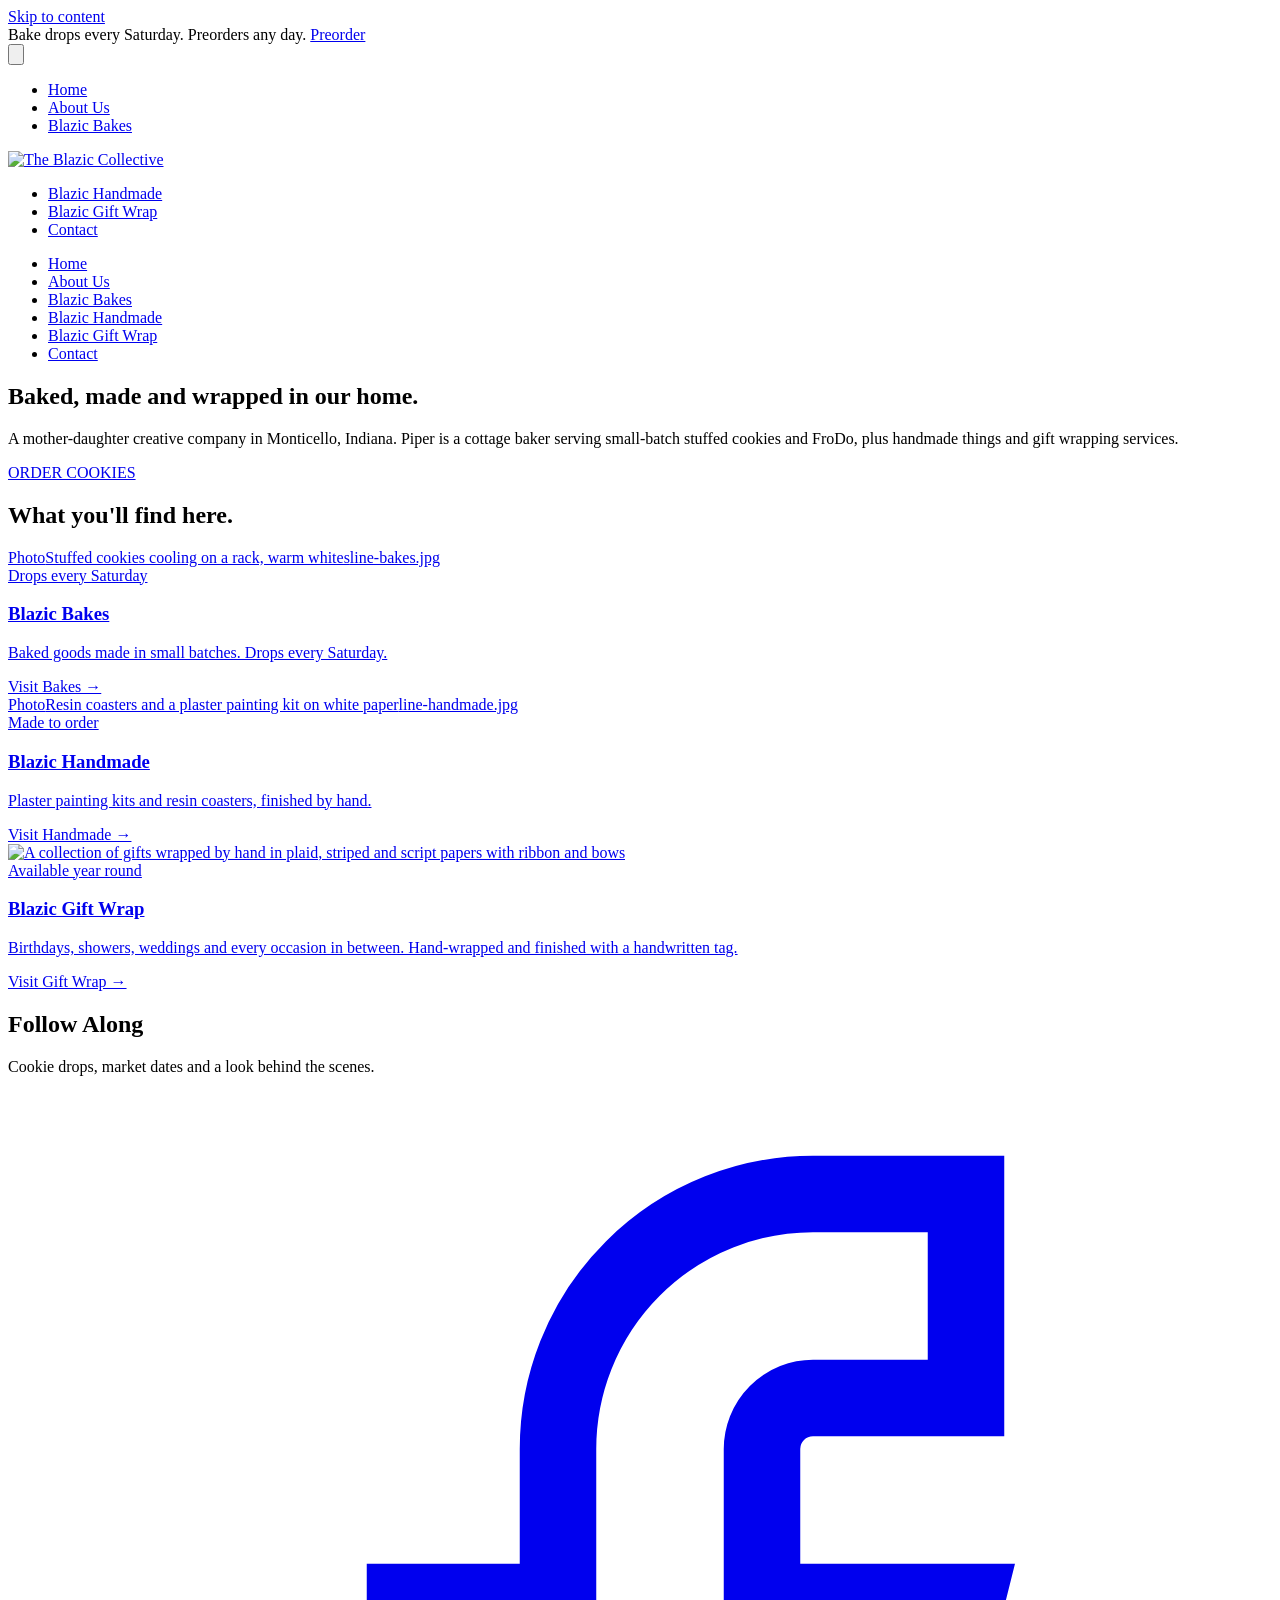
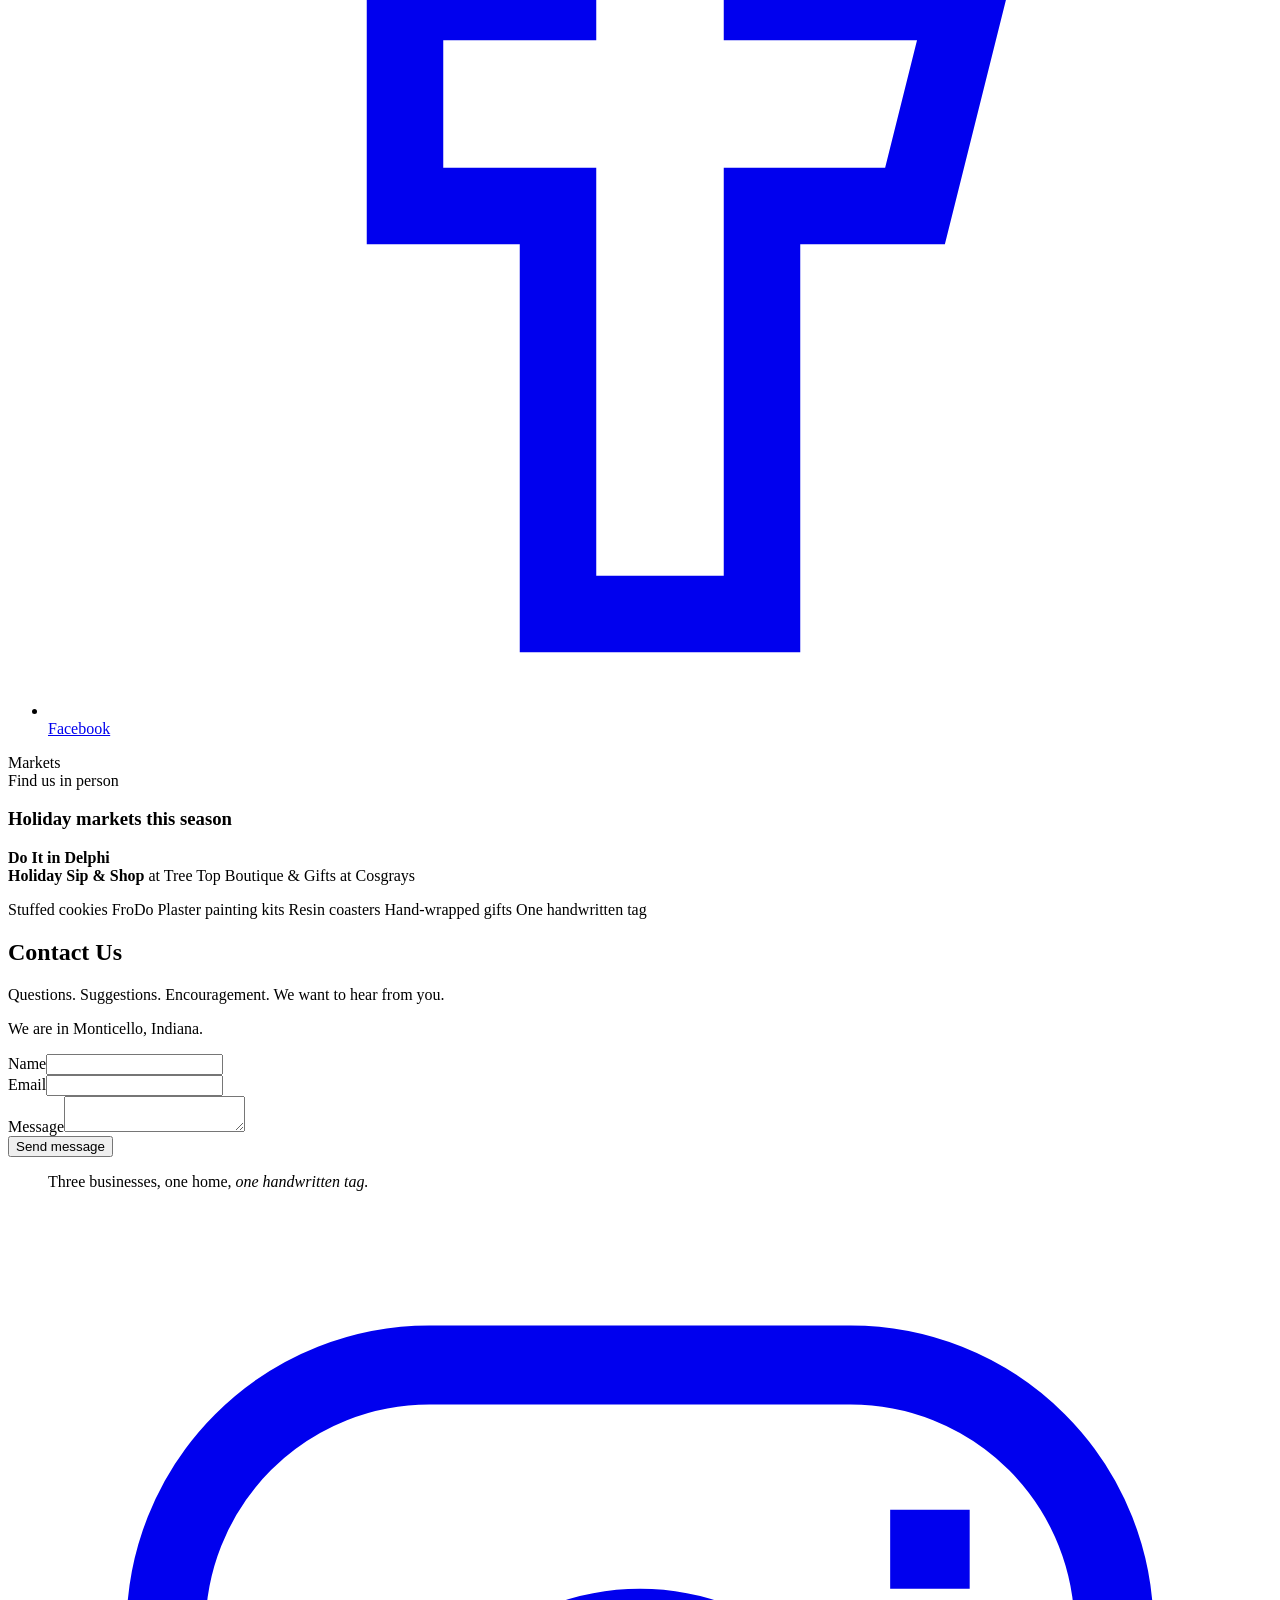
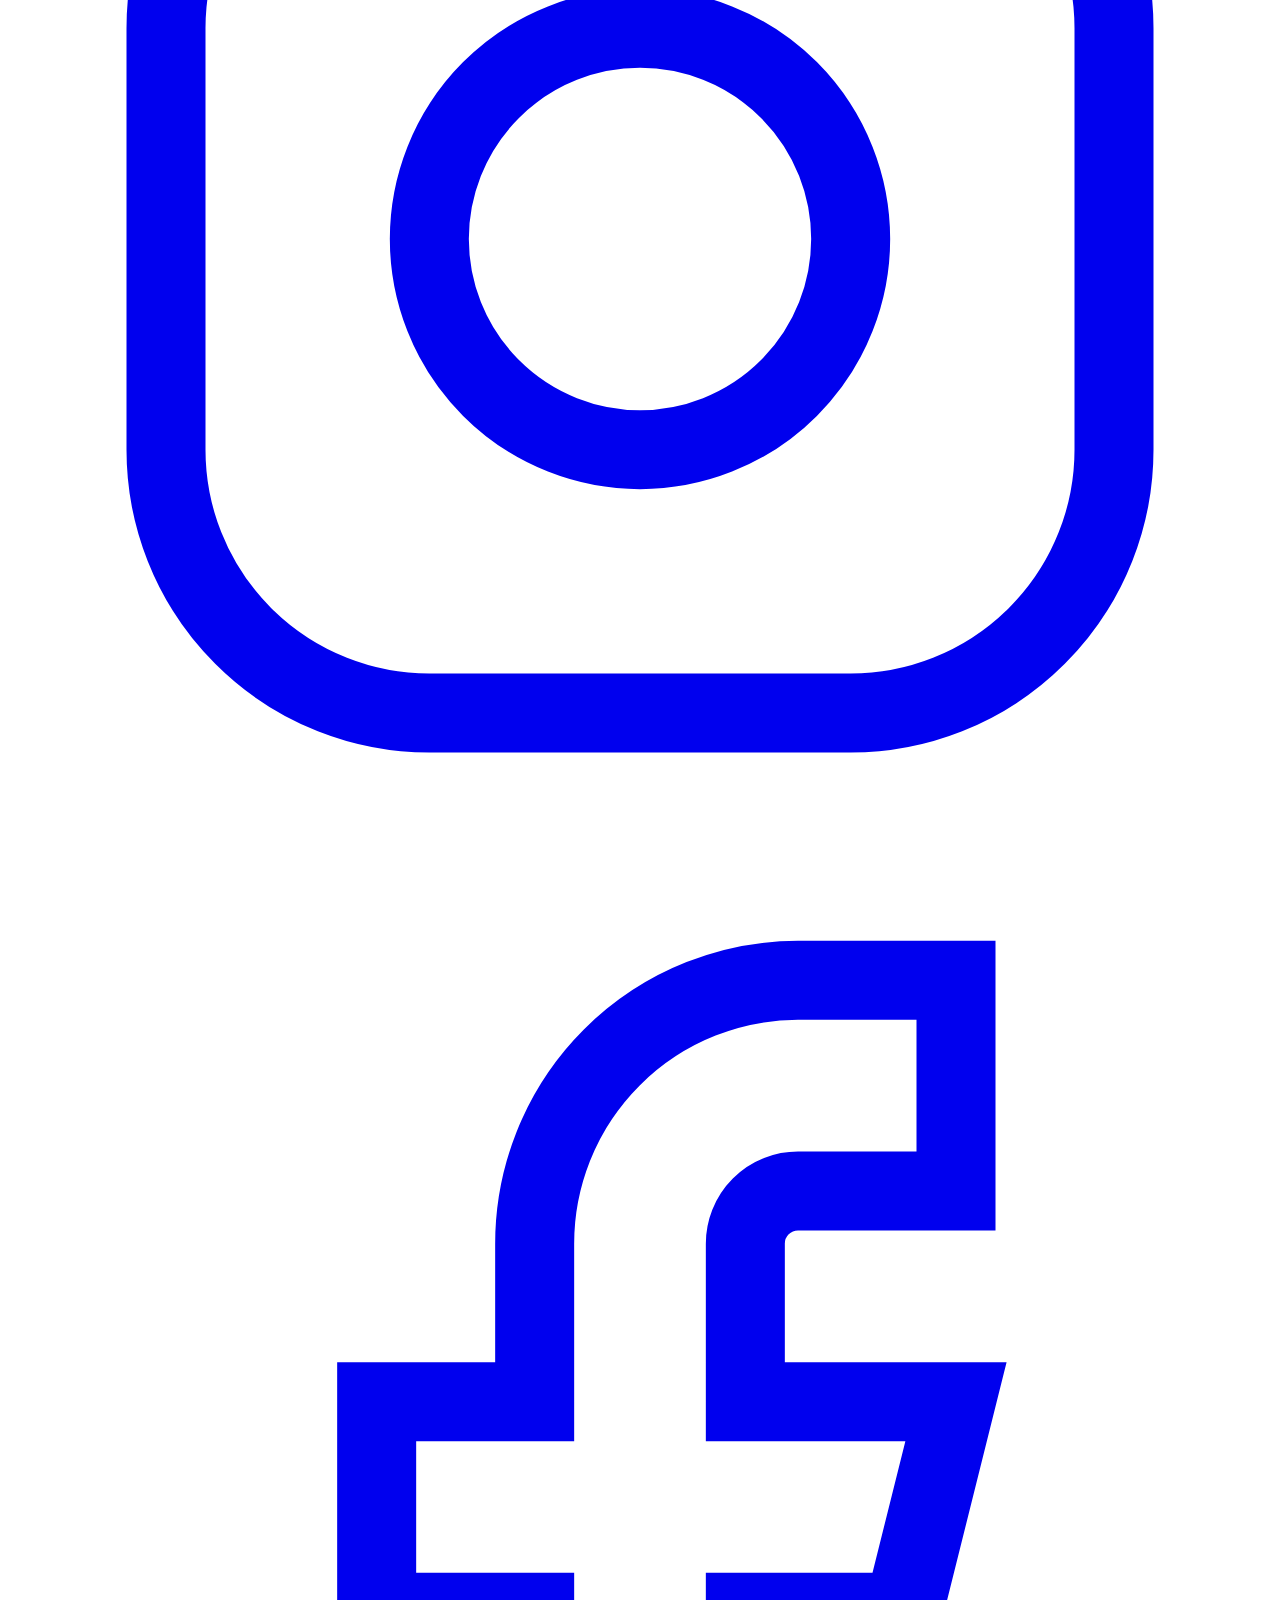
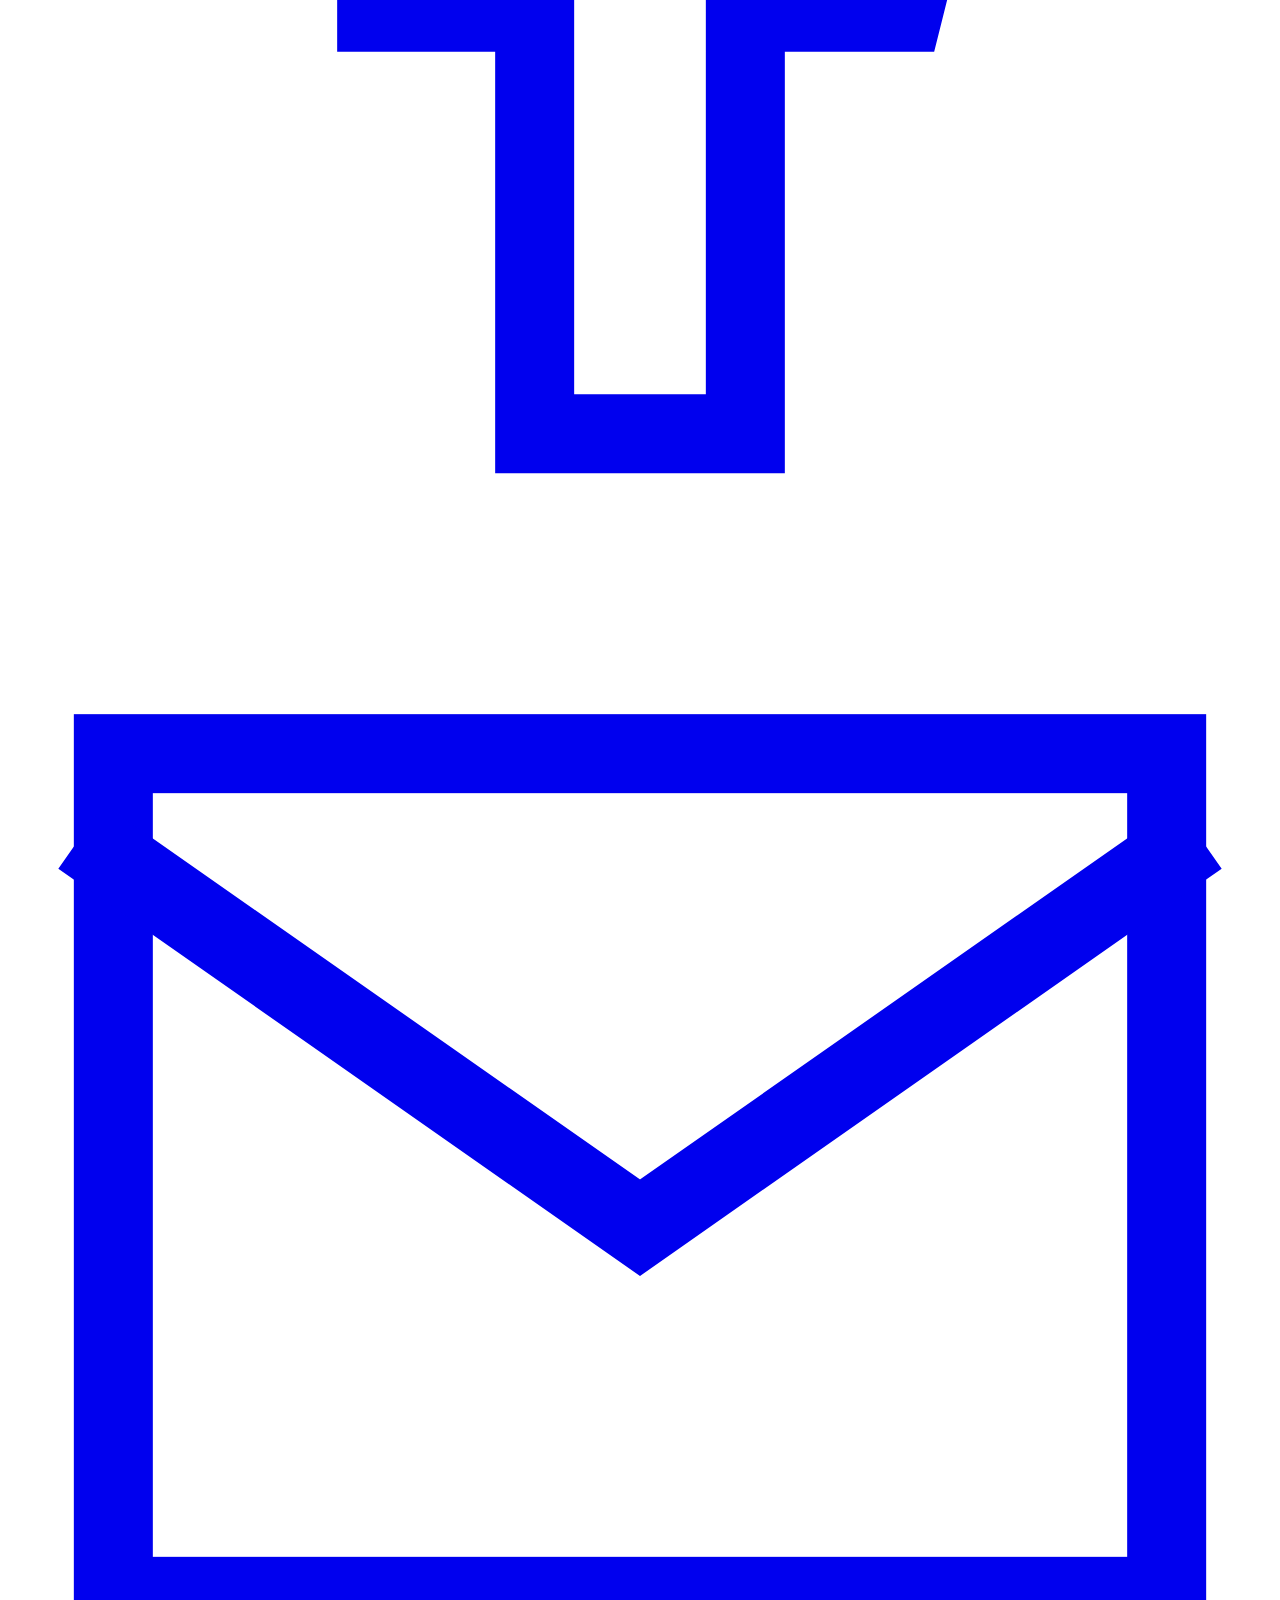
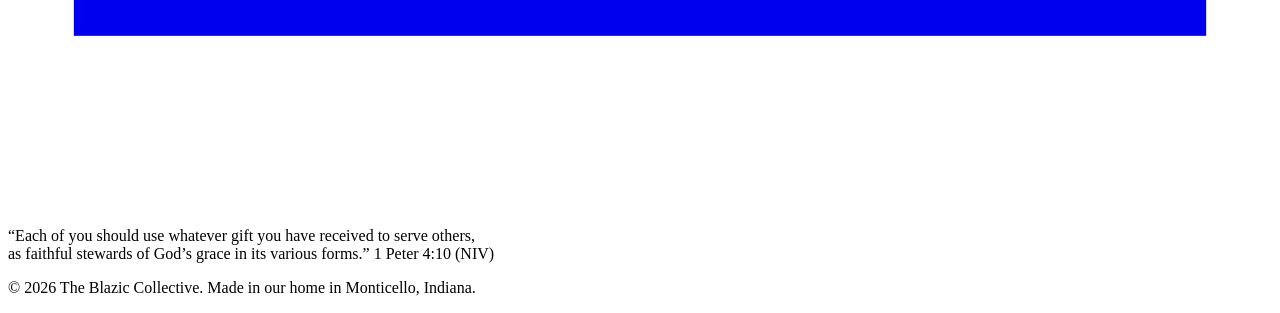
==== public/index.html @ f7f4da35 "Home: large Markets card under Follow Along" ====
<!doctype html>
<html lang="en">
<head>
<meta charset="utf-8">
<meta name="viewport" content="width=device-width, initial-scale=1">
<title>The Blazic Collective | Monticello, Indiana</title>
<meta name="description" content="A mother-daughter creative company in Monticello, Indiana. Piper is a cottage baker serving small-batch stuffed cookies and FroDo, plus handmade things and gift wrapping services.">
<meta name="theme-color" content="#FCFCF8" media="(prefers-color-scheme: light)">
<meta name="theme-color" content="#1C1213" media="(prefers-color-scheme: dark)">
<meta property="og:title" content="The Blazic Collective | Monticello, Indiana">
<meta property="og:description" content="A mother-daughter creative company in Monticello, Indiana. Piper is a cottage baker serving small-batch stuffed cookies and FroDo, plus handmade things and gift wrapping services.">
<link rel="canonical" href="https://theblazics.com/">
<meta property="og:type" content="website">
<meta property="og:url" content="https://theblazics.com/">
<meta property="og:site_name" content="The Blazic Collective">
<meta property="og:image" content="https://theblazics.com/assets/Logos/og-image.jpg">
<meta property="og:image:width" content="1200">
<meta property="og:image:height" content="630">
<meta name="twitter:card" content="summary_large_image">
<link rel="icon" href="/favicon.ico" sizes="32x32">
<link rel="icon" type="image/png" href="/assets/Logos/favicon.png">
<link rel="apple-touch-icon" href="/assets/Logos/favicon.png">
<link rel="preload" href="/fonts/playfair-display-latin-400-normal.woff2" as="font" type="font/woff2" crossorigin>
<link rel="preload" href="/fonts/jost-latin-400-normal.woff2" as="font" type="font/woff2" crossorigin>
<script>document.documentElement.classList.add('js');try{localStorage.removeItem('blazic-theme')}catch(e){}</script>
<link rel="stylesheet" href="/css/styles.css">
<script src="/js/main.js" defer></script>
<script type="application/ld+json">
{
 "@context": "https://schema.org",
 "@graph": [
  {
   "@type": "Organization",
   "@id": "https://theblazics.com/#org",
   "name": "The Blazic Collective",
   "url": "https://theblazics.com/",
   "logo": "https://theblazics.com/assets/Logos/og-image.jpg",
   "email": "hello@theblazics.com",
   "description": "A mother-daughter creative company in Monticello, Indiana. Piper is a cottage baker serving small-batch stuffed cookies and FroDo, plus handmade things and gift wrapping services.",
   "brand": [
    {
     "@type": "Brand",
     "name": "Blazic Bakes"
    },
    {
     "@type": "Brand",
     "name": "Blazic Handmade"
    },
    {
     "@type": "Brand",
     "name": "Blazic Gift Wrap"
    }
   ],
   "address": {
    "@type": "PostalAddress",
    "addressLocality": "Monticello",
    "addressRegion": "IN",
    "addressCountry": "US"
   },
   "areaServed": {
    "@type": "City",
    "name": "Monticello",
    "containedInPlace": {
     "@type": "State",
     "name": "Indiana"
    }
   },
   "sameAs": [
    "https://www.facebook.com/profile.php?id=61596383031552"
   ]
  },
  {
   "@type": "WebSite",
   "@id": "https://theblazics.com/#website",
   "url": "https://theblazics.com/",
   "name": "The Blazic Collective",
   "publisher": {
    "@id": "https://theblazics.com/#org"
   }
  }
 ]
}
</script>
</head>
<body>
<a class="skip" href="#main">Skip to content</a>
<div class="announce">Bake drops every Saturday. Preorders any day. <a href="https://app.simplybread.com/blazicbakes/" target="_blank" rel="noopener">Preorder</a></div>
<header class="site-header">
  <div class="container nav">
    <button class="nav__toggle" type="button" aria-expanded="false" aria-controls="mobile-menu" aria-label="Menu"><svg class="icon-open" viewBox="0 0 24 24" fill="none" stroke="currentColor" stroke-width="1.5" stroke-linecap="square" aria-hidden="true"><path d="M4 7h16M4 12h16M4 17h16"/></svg><svg class="icon-close" style="display:none" viewBox="0 0 24 24" fill="none" stroke="currentColor" stroke-width="1.5" stroke-linecap="square" aria-hidden="true"><path d="M6 6l12 12M18 6L6 18"/></svg></button>
    <nav class="nav__side nav__side--left" aria-label="Primary"><ul class="nav__links"><li><a href="/" class="nav-home" aria-current="page">Home</a></li><li><a href="/about">About Us</a></li><li><a href="/bakes">Blazic Bakes</a></li></ul></nav>
    <a class="brand-logo" href="/" aria-label="The Blazic Collective, home"><img src="/assets/Logos/bc-header.webp" alt="The Blazic Collective" width="524" height="504"></a>
    <div class="nav__side nav__side--right">
      <nav aria-label="Lines"><ul class="nav__links"><li><a href="/handmade">Blazic Handmade</a></li><li><a href="/gift-wrap">Blazic Gift Wrap</a></li><li><a href="/#contact">Contact</a></li></ul></nav>
    </div>
  </div>
  <div class="mobile-menu" id="mobile-menu">
    <div class="container"><ul>
      <li><a href="/" aria-current="page">Home</a></li>
      <li><a href="/about">About Us</a></li>
      <li><a href="/bakes">Blazic Bakes</a></li>
      <li><a href="/handmade">Blazic Handmade</a></li>
      <li><a href="/gift-wrap">Blazic Gift Wrap</a></li>
      <li><a href="/#contact">Contact</a></li>
    </ul></div>
  </div>
</header>
<main id="main">

<section class="hero">
  <div class="container">
    <h1 class="display-xl">Baked, made and <span class="accent-rose">wrapped</span> in our home.</h1>
    <p class="lede">A mother-daughter creative company in Monticello, Indiana. Piper is a cottage baker serving small-batch stuffed cookies and FroDo, plus handmade things and gift wrapping services.</p>
    <div class="btn-row">
      <a class="btn btn--primary" href="https://app.simplybread.com/blazicbakes/" target="_blank" rel="noopener">ORDER COOKIES</a>
    </div>
  </div>
</section>

<section class="section section--flush-top" id="lines">
  <div class="container">
    <div class="section-head reveal">
      <h2 class="display-lg">What you'll <span class="accent-rose">find here.</span></h2>
    </div>
    <div class="lines">
      <a class="line-card reveal" href="/bakes">
        <div class="line-card__media"><div class="ph ratio-4x5 " data-image="/assets/images/line-bakes.jpg" role="img" aria-label="Image placeholder: Stuffed cookies cooling on a rack, warm whites"><div class="ph__inner"><span class="ph__label">Photo</span><span class="ph__desc">Stuffed cookies cooling on a rack, warm whites</span><span class="ph__file">line-bakes.jpg</span></div></div></div>
        <div class="line-card__body">
          <span class="tag">Drops every Saturday</span>
          <h3 class="line-card__name">Blazic Bakes</h3>
          <p>Baked goods made in small batches. Drops every Saturday.</p>
          <span class="link">Visit Bakes &rarr;</span>
        </div>
      </a>
      <a class="line-card reveal reveal-delay-1" href="/handmade">
        <div class="line-card__media"><div class="ph ratio-4x5 ph--sage " data-image="/assets/images/line-handmade.jpg" role="img" aria-label="Image placeholder: Resin coasters and a plaster painting kit on white paper"><div class="ph__inner"><span class="ph__label">Photo</span><span class="ph__desc">Resin coasters and a plaster painting kit on white paper</span><span class="ph__file">line-handmade.jpg</span></div></div></div>
        <div class="line-card__body">
          <span class="tag tag--sage">Made to order</span>
          <h3 class="line-card__name">Blazic Handmade</h3>
          <p>Plaster painting kits and resin coasters, finished by hand.</p>
          <span class="link">Visit Handmade &rarr;</span>
        </div>
      </a>
      <a class="line-card reveal reveal-delay-2" href="/gift-wrap">
        <div class="line-card__media"><div class="ph ratio-4x5"><img src="/assets/images/home-wrap-v2.webp" alt="A collection of gifts wrapped by hand in plaid, striped and script papers with ribbon and bows" width="960" height="1200" loading="lazy" decoding="async"></div></div>
        <div class="line-card__body">
          <span class="tag">Available year round</span>
          <h3 class="line-card__name">Blazic Gift Wrap</h3>
          <p>Birthdays, showers, weddings and every occasion in between. Hand-wrapped and finished with a handwritten tag.</p>
          <span class="link">Visit Gift Wrap &rarr;</span>
        </div>
      </a>
    </div>
  </div>
</section>

<section class="section section--blush follow" id="follow">
  <div class="container follow__inner reveal">
    <h2 class="display-lg">Follow Along</h2>
    <p class="lede">Cookie drops, market dates and a look behind the scenes.</p>
    <ul class="follow__links">
      <li><a class="follow__link" href="https://www.facebook.com/profile.php?id=61596383031552" target="_blank" rel="noopener"><span class="follow__icon"><svg viewBox="0 0 24 24" fill="none" stroke="currentColor" stroke-width="1.5" stroke-linecap="square" aria-hidden="true"><path d="M18 2h-3a5 5 0 0 0-5 5v3H7v4h3v8h4v-8h3l1-4h-4V7a1 1 0 0 1 1-1h3z"/></svg></span><span class="follow__name">Facebook</span></a></li>
      <!-- Instagram: replace the # with the profile link and uncomment when the account exists.
      <li><a class="follow__link" href="#" target="_blank" rel="noopener"><span class="follow__icon"><svg viewBox="0 0 24 24" fill="none" stroke="currentColor" stroke-width="1.5" stroke-linecap="square" aria-hidden="true"><rect x="3" y="3" width="18" height="18" rx="5"/><circle cx="12" cy="12" r="4"/><path d="M17.5 6.5h.01"/></svg></span><span class="follow__name">Instagram</span></a></li>
      -->
      <!-- Pinterest: replace the # with the profile link and uncomment when the account exists.
      <li><a class="follow__link" href="#" target="_blank" rel="noopener"><span class="follow__icon"><svg viewBox="0 0 24 24" fill="none" stroke="currentColor" stroke-width="1.5" stroke-linecap="round" aria-hidden="true"><circle cx="12" cy="12" r="9.5"/><path d="M11 21l1.6-7.2"/><path d="M12.6 13.8c.5.6 1.3 1 2.2 1 2 0 3.4-1.9 3.4-4.3 0-2.6-2.2-4.5-5-4.5-3.3 0-5.2 2.3-5.2 4.7 0 1.1.4 2.1 1.2 2.6"/></svg></span><span class="follow__name">Pinterest</span></a></li>
      -->
    </ul>
  </div>
  <div class="container follow__markets">
    <div class="highlight reveal">
      <span class="highlight__big">Markets</span>
      <div>
        <span class="eyebrow">Find us in person</span>
        <h3>Holiday markets this season</h3>
        <p><strong>Do It in Delphi</strong><br><strong>Holiday Sip &amp; Shop</strong> at Tree Top Boutique &amp; Gifts at Cosgrays</p>
      </div>
    </div>
  </div>
</section>

<div class="marquee" aria-label="What we make">
  <div class="marquee__track">
    <span class="marquee__item">Stuffed cookies</span>
    <span class="marquee__item">FroDo</span>
    <span class="marquee__item">Plaster painting kits</span>
    <span class="marquee__item">Resin coasters</span>
    <span class="marquee__item">Hand-wrapped gifts</span>
    <span class="marquee__item">One handwritten tag</span>
  </div>
</div>

<section class="section section--raised contact-us" id="contact">
  <div class="container contact-us__inner reveal">
    <h2 class="contact-us__title">Contact Us</h2>
    <p class="contact-us__sub"><span>Questions. Suggestions. Encouragement.</span> <span>We want to hear from you.</span></p>
    <p class="contact-us__where">We are in Monticello, Indiana.</p>
    <form class="form contact-us__form" data-mailto="hello@theblazics.com">
      <div class="field"><label for="f-name">Name</label><input id="f-name" name="name" autocomplete="name" required></div>
      <div class="field"><label for="f-email">Email</label><input id="f-email" name="email" type="email" autocomplete="email" required></div>
      <div class="field"><label for="f-msg">Message</label><textarea id="f-msg" name="message" required></textarea></div>
      <div><button class="btn btn--primary" type="submit">Send message</button></div>
      <p class="form__status" role="status"></p>
    </form>
  </div>
</section>

<section class="section section--burgundy quote">
  <div class="container reveal">
    <blockquote>Three businesses, one home, <em>one handwritten tag.</em></blockquote>
  </div>
</section>
</main>
<footer class="site-footer">
  <div class="container">
    <div class="footer__social">
      <a href="#" aria-label="Instagram (link to add)"><svg viewBox="0 0 24 24" fill="none" stroke="currentColor" stroke-width="1.5" stroke-linecap="square" aria-hidden="true"><rect x="3" y="3" width="18" height="18" rx="5"/><circle cx="12" cy="12" r="4"/><path d="M17.5 6.5h.01"/></svg></a>
      <a href="https://www.facebook.com/profile.php?id=61596383031552" target="_blank" rel="noopener" aria-label="The Blazic Collective on Facebook"><svg viewBox="0 0 24 24" fill="none" stroke="currentColor" stroke-width="1.5" stroke-linecap="square" aria-hidden="true"><path d="M18 2h-3a5 5 0 0 0-5 5v3H7v4h3v8h4v-8h3l1-4h-4V7a1 1 0 0 1 1-1h3z"/></svg></a>
      <a href="mailto:hello@theblazics.com" aria-label="Email us"><svg viewBox="0 0 24 24" fill="none" stroke="currentColor" stroke-width="1.5" stroke-linecap="square" aria-hidden="true"><rect x="2" y="4" width="20" height="16"/><path d="M22 6l-10 7L2 6"/></svg></a>
    </div>
    <p class="footer__verse">“Each of you should use whatever gift you have received to serve others,<br class="br-wide"> as faithful stewards of God’s grace in its various forms.” <span>1 Peter 4:10 (NIV)</span></p>
    <p class="footer__fine">&copy; <span data-year>2026</span> The Blazic Collective. Made in our home in Monticello, Indiana.</p>
  </div>
</footer>
</body>
</html>
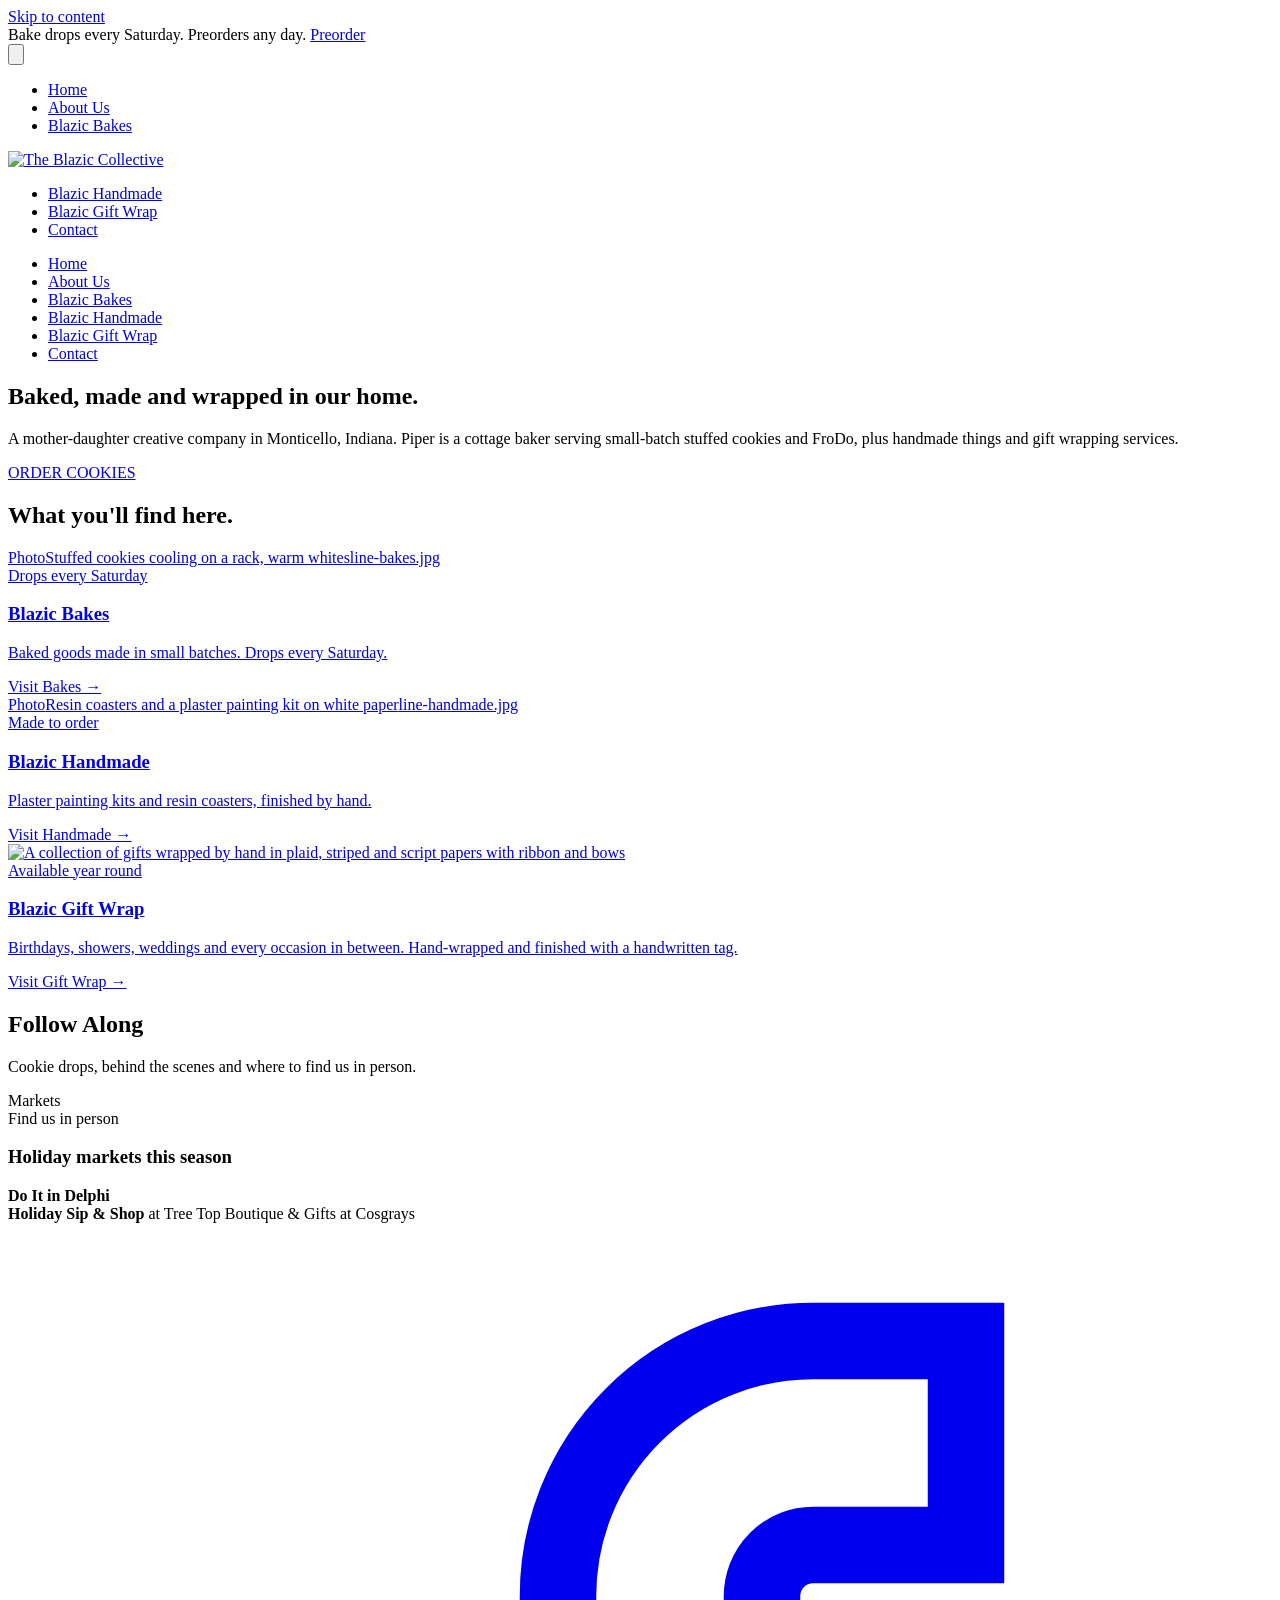
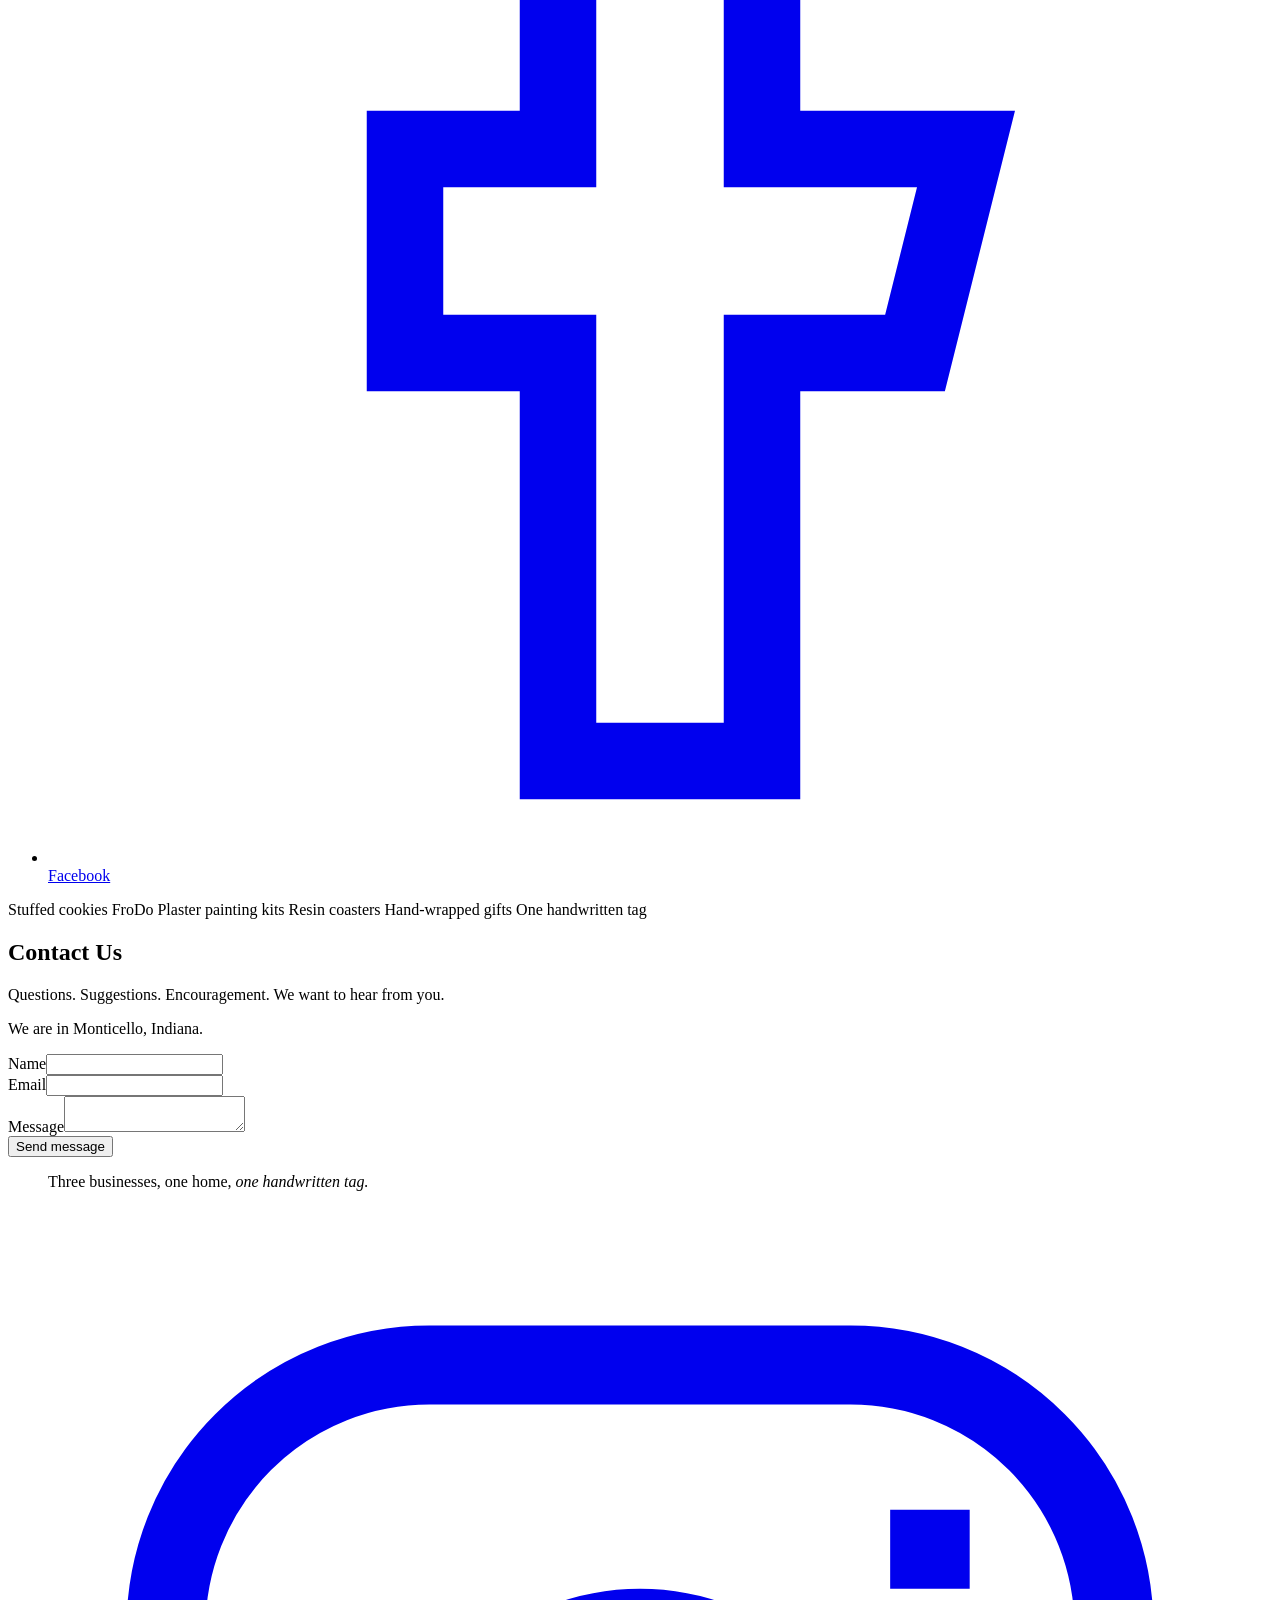
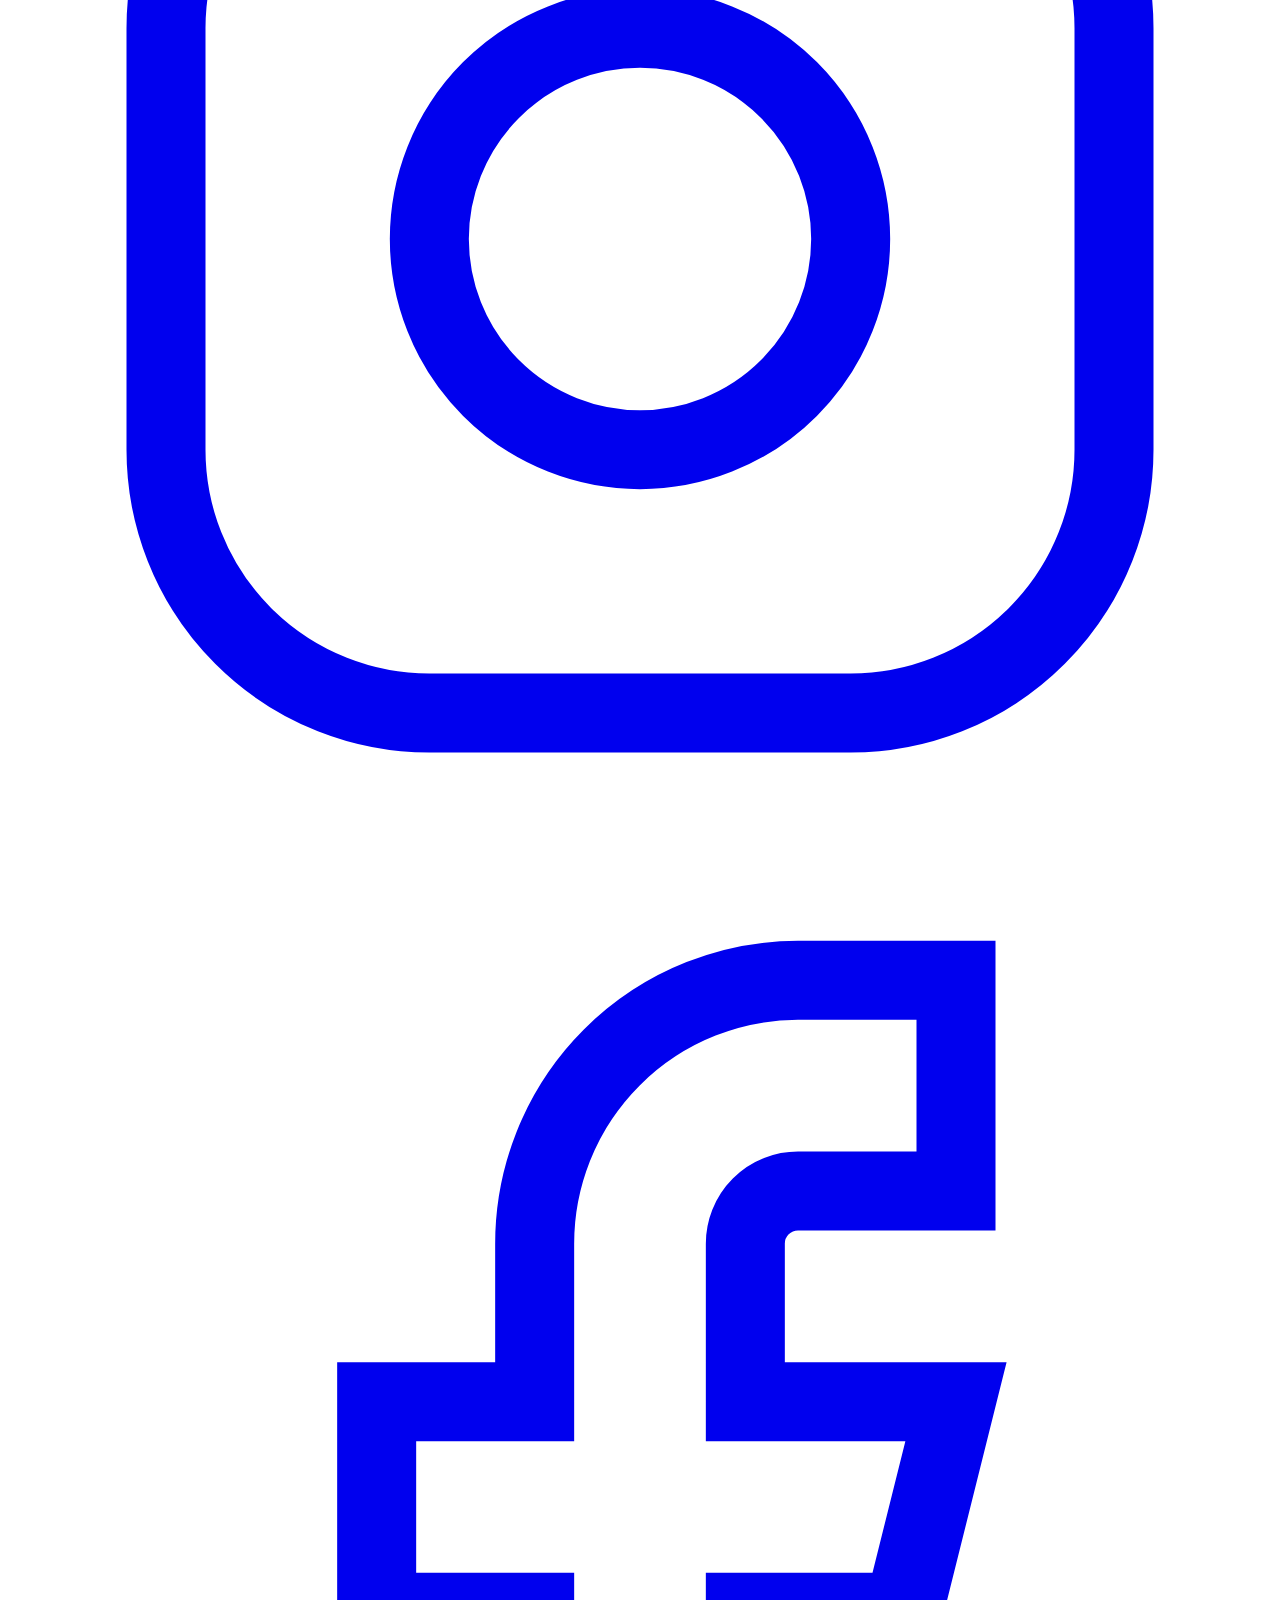
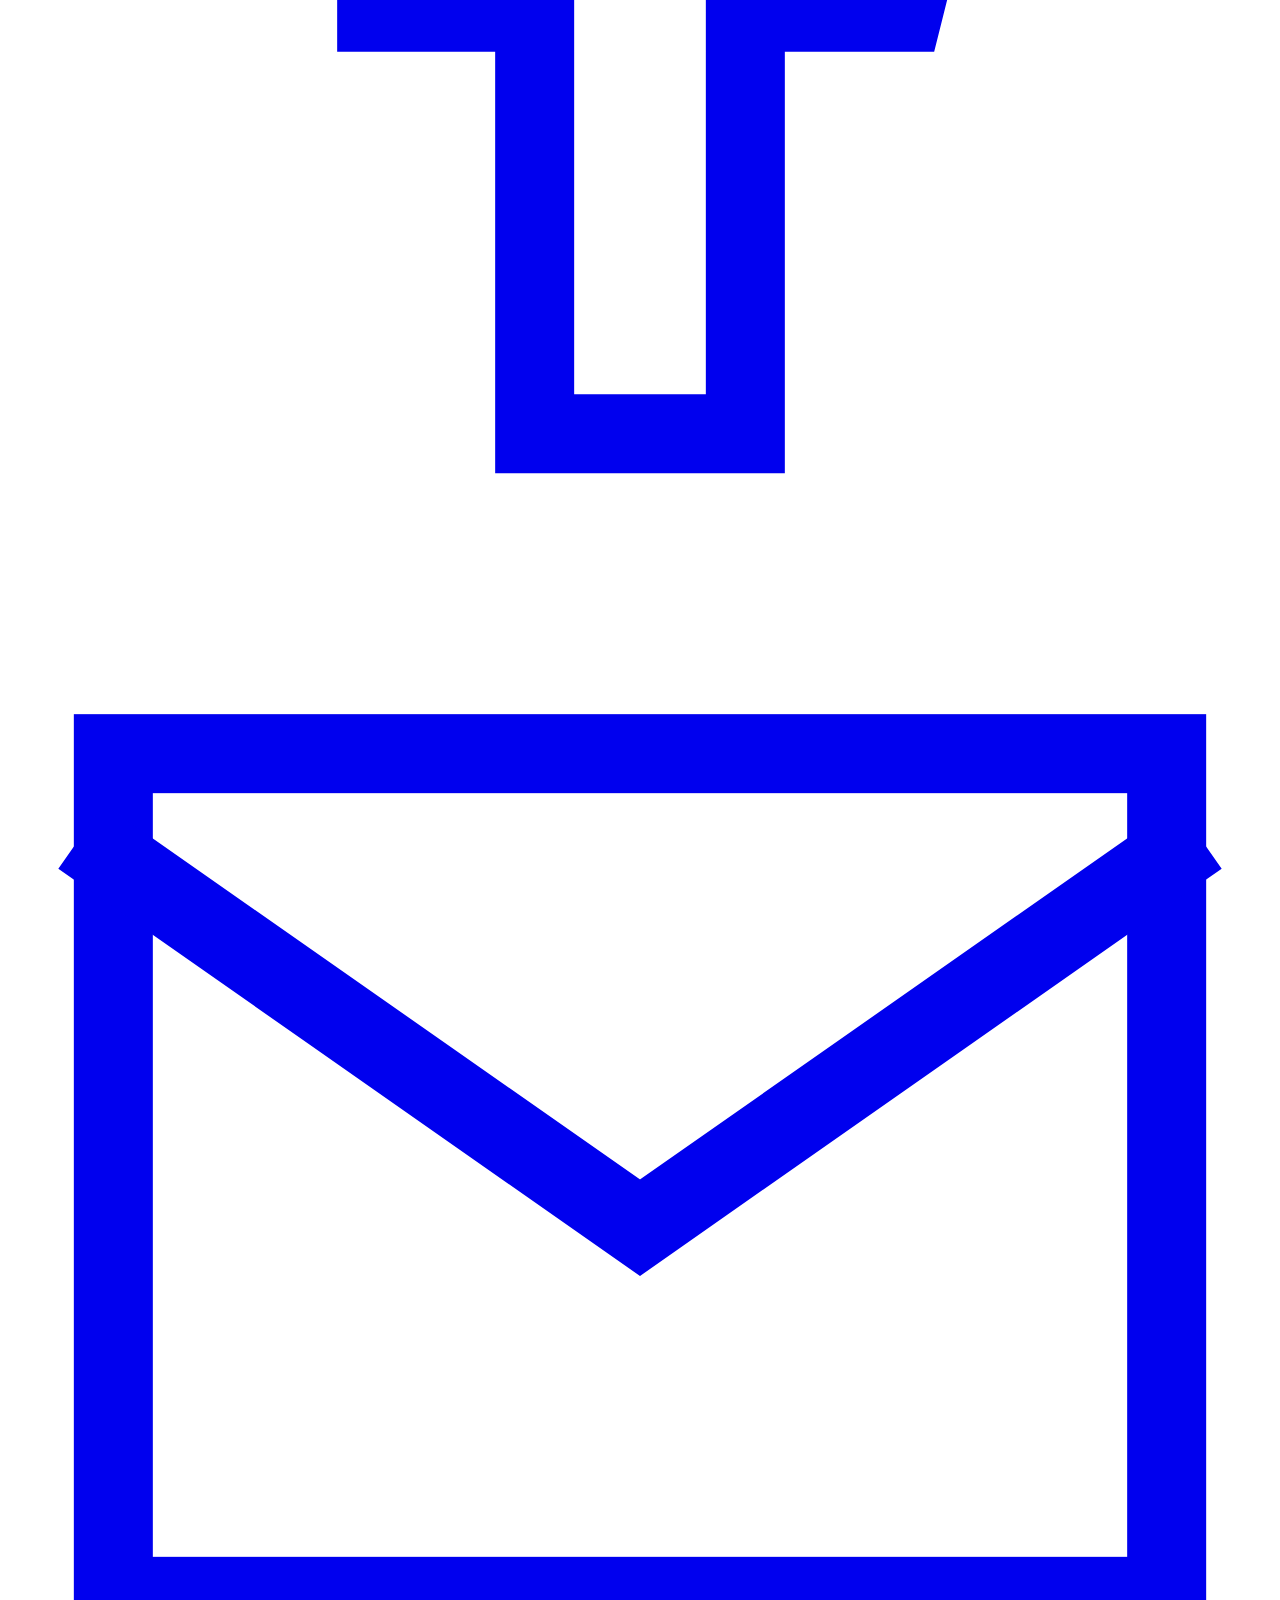
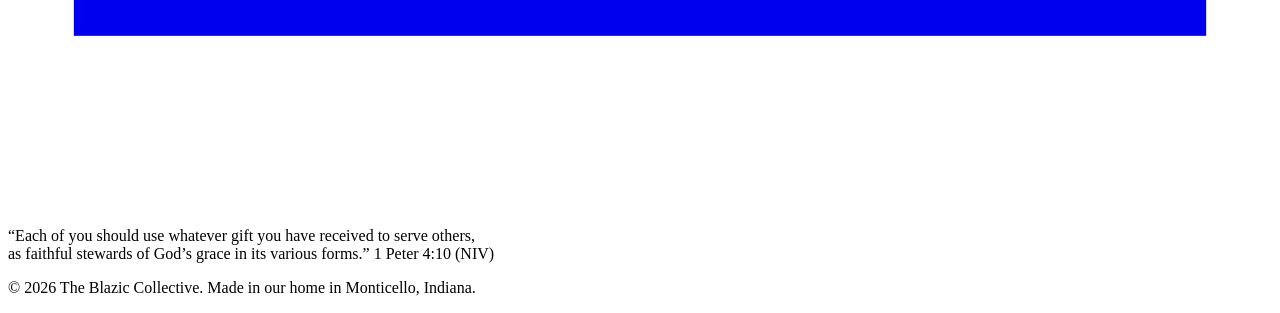
==== commit 33ccc0ea: "Home: merge Follow Along with Markets" ====
--- a/public/index.html
+++ b/public/index.html
@@ -157,16 +157,7 @@
 <section class="section section--blush follow" id="follow">
   <div class="container follow__inner reveal">
     <h2 class="display-lg">Follow Along</h2>
-    <p class="lede">Cookie drops, market dates and a look behind the scenes.</p>
-    <ul class="follow__links">
-      <li><a class="follow__link" href="https://www.facebook.com/profile.php?id=61596383031552" target="_blank" rel="noopener"><span class="follow__icon"><svg viewBox="0 0 24 24" fill="none" stroke="currentColor" stroke-width="1.5" stroke-linecap="square" aria-hidden="true"><path d="M18 2h-3a5 5 0 0 0-5 5v3H7v4h3v8h4v-8h3l1-4h-4V7a1 1 0 0 1 1-1h3z"/></svg></span><span class="follow__name">Facebook</span></a></li>
-      <!-- Instagram: replace the # with the profile link and uncomment when the account exists.
-      <li><a class="follow__link" href="#" target="_blank" rel="noopener"><span class="follow__icon"><svg viewBox="0 0 24 24" fill="none" stroke="currentColor" stroke-width="1.5" stroke-linecap="square" aria-hidden="true"><rect x="3" y="3" width="18" height="18" rx="5"/><circle cx="12" cy="12" r="4"/><path d="M17.5 6.5h.01"/></svg></span><span class="follow__name">Instagram</span></a></li>
-      -->
-      <!-- Pinterest: replace the # with the profile link and uncomment when the account exists.
-      <li><a class="follow__link" href="#" target="_blank" rel="noopener"><span class="follow__icon"><svg viewBox="0 0 24 24" fill="none" stroke="currentColor" stroke-width="1.5" stroke-linecap="round" aria-hidden="true"><circle cx="12" cy="12" r="9.5"/><path d="M11 21l1.6-7.2"/><path d="M12.6 13.8c.5.6 1.3 1 2.2 1 2 0 3.4-1.9 3.4-4.3 0-2.6-2.2-4.5-5-4.5-3.3 0-5.2 2.3-5.2 4.7 0 1.1.4 2.1 1.2 2.6"/></svg></span><span class="follow__name">Pinterest</span></a></li>
-      -->
-    </ul>
+    <p class="lede">Cookie drops, behind the scenes and where to find us in person.</p>
   </div>
   <div class="container follow__markets">
     <div class="highlight reveal">
@@ -176,6 +167,15 @@
         <h3>Holiday markets this season</h3>
         <p><strong>Do It in Delphi</strong><br><strong>Holiday Sip &amp; Shop</strong> at Tree Top Boutique &amp; Gifts at Cosgrays</p>
       </div>
+      <ul class="follow__links">
+        <li><a class="follow__link" href="https://www.facebook.com/profile.php?id=61596383031552" target="_blank" rel="noopener"><span class="follow__icon"><svg viewBox="0 0 24 24" fill="none" stroke="currentColor" stroke-width="1.5" stroke-linecap="square" aria-hidden="true"><path d="M18 2h-3a5 5 0 0 0-5 5v3H7v4h3v8h4v-8h3l1-4h-4V7a1 1 0 0 1 1-1h3z"/></svg></span><span class="follow__name">Facebook</span></a></li>
+        <!-- Instagram: replace the # with the profile link and uncomment when the account exists.
+        <li><a class="follow__link" href="#" target="_blank" rel="noopener"><span class="follow__icon"><svg viewBox="0 0 24 24" fill="none" stroke="currentColor" stroke-width="1.5" stroke-linecap="square" aria-hidden="true"><rect x="3" y="3" width="18" height="18" rx="5"/><circle cx="12" cy="12" r="4"/><path d="M17.5 6.5h.01"/></svg></span><span class="follow__name">Instagram</span></a></li>
+        -->
+        <!-- Pinterest: replace the # with the profile link and uncomment when the account exists.
+        <li><a class="follow__link" href="#" target="_blank" rel="noopener"><span class="follow__icon"><svg viewBox="0 0 24 24" fill="none" stroke="currentColor" stroke-width="1.5" stroke-linecap="round" aria-hidden="true"><circle cx="12" cy="12" r="9.5"/><path d="M11 21l1.6-7.2"/><path d="M12.6 13.8c.5.6 1.3 1 2.2 1 2 0 3.4-1.9 3.4-4.3 0-2.6-2.2-4.5-5-4.5-3.3 0-5.2 2.3-5.2 4.7 0 1.1.4 2.1 1.2 2.6"/></svg></span><span class="follow__name">Pinterest</span></a></li>
+        -->
+      </ul>
     </div>
   </div>
 </section>
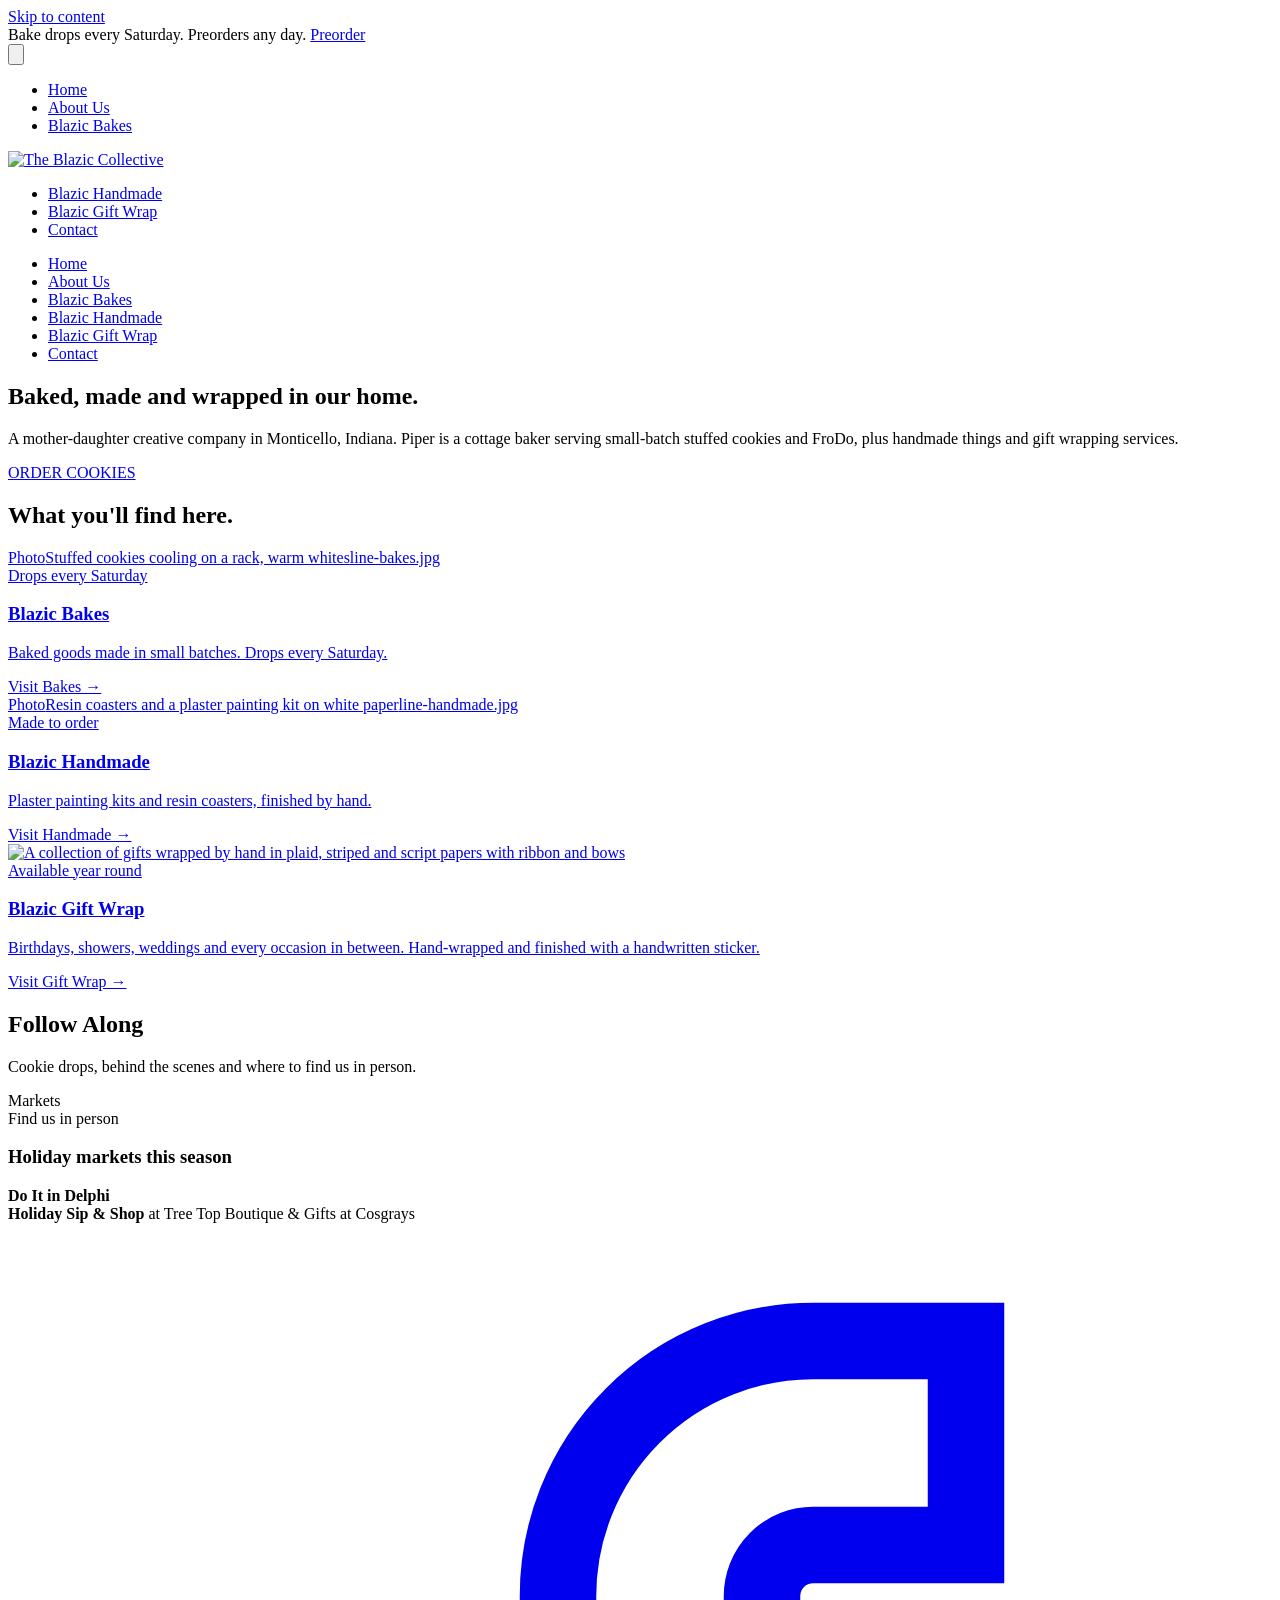
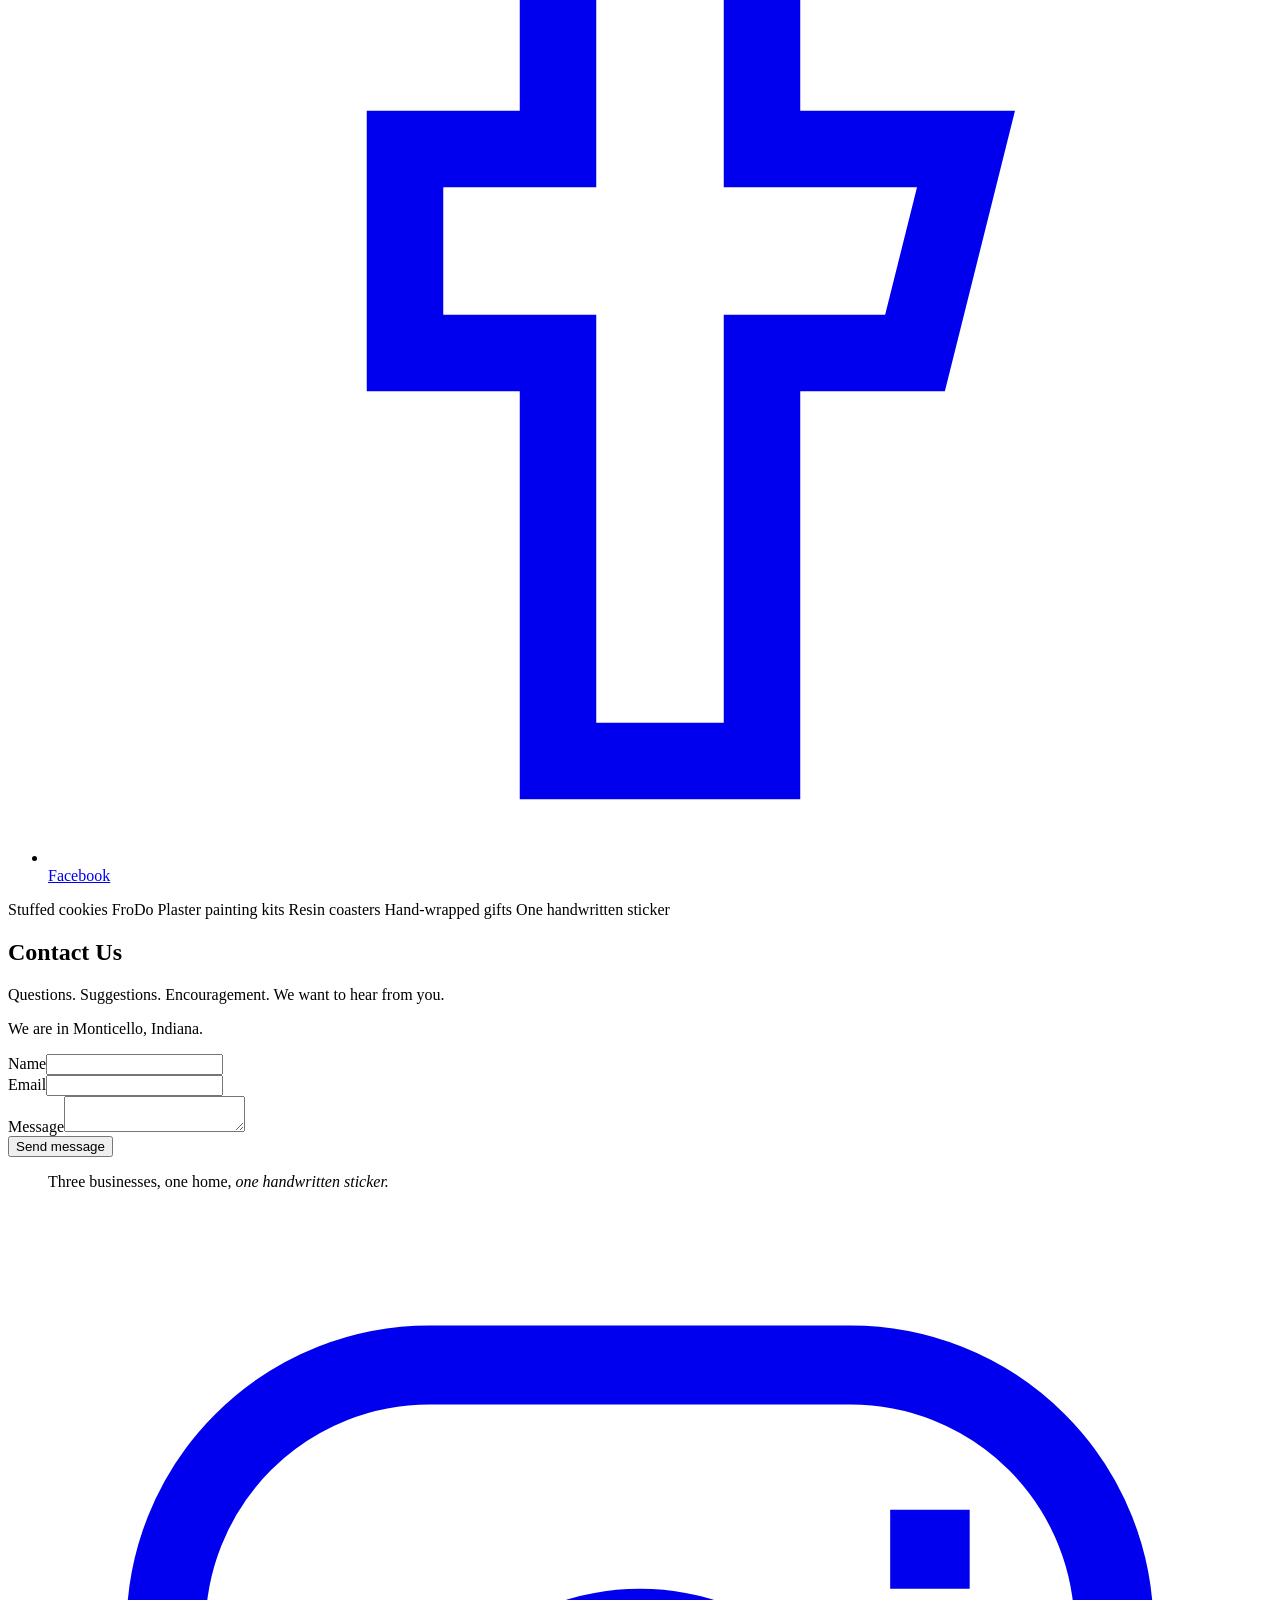
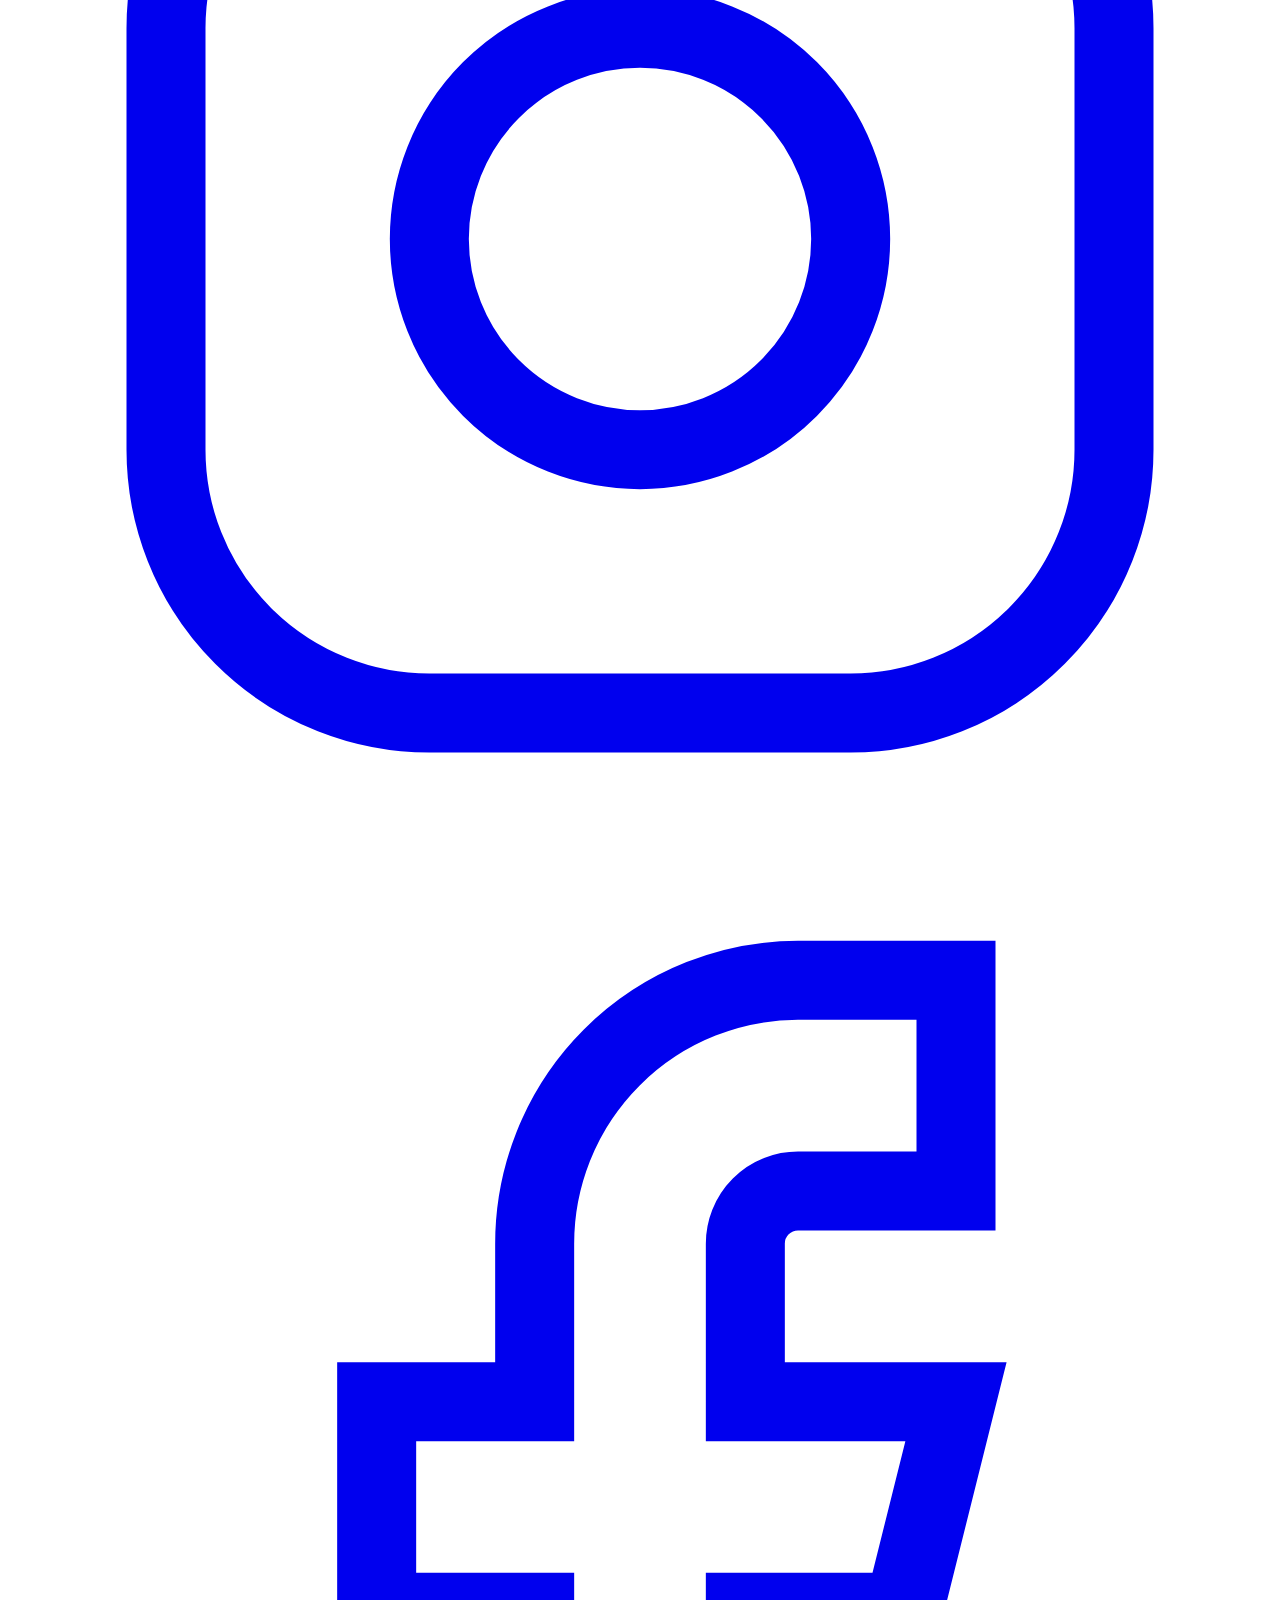
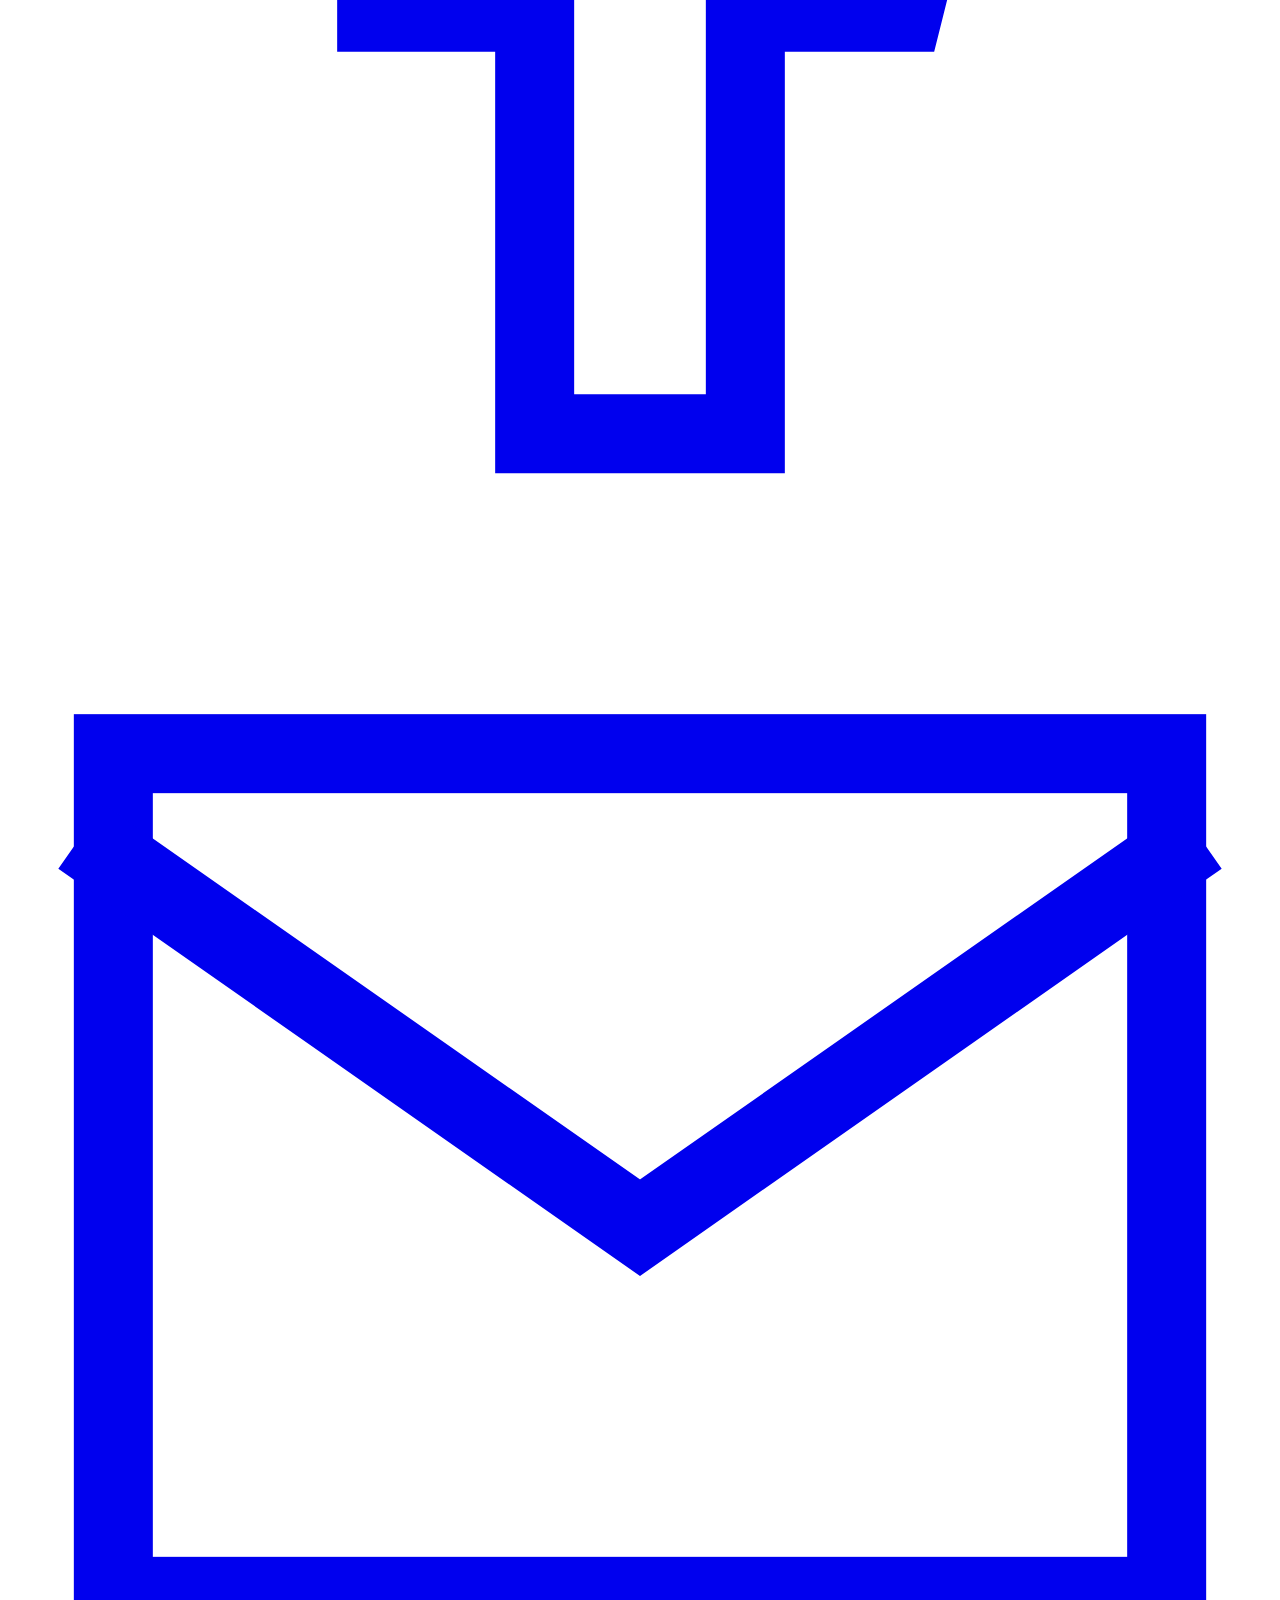
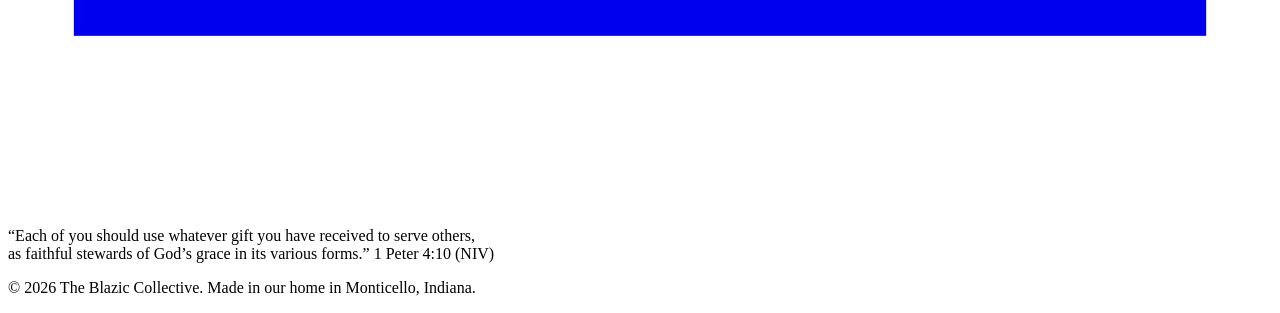
==== commit 629f44c5: "Sitewide: tag becomes sticker" ====
--- a/public/index.html
+++ b/public/index.html
@@ -146,7 +146,7 @@
         <div class="line-card__body">
           <span class="tag">Available year round</span>
           <h3 class="line-card__name">Blazic Gift Wrap</h3>
-          <p>Birthdays, showers, weddings and every occasion in between. Hand-wrapped and finished with a handwritten tag.</p>
+          <p>Birthdays, showers, weddings and every occasion in between. Hand-wrapped and finished with a handwritten sticker.</p>
           <span class="link">Visit Gift Wrap &rarr;</span>
         </div>
       </a>
@@ -156,7 +156,7 @@
 
 <section class="section section--blush follow" id="follow">
   <div class="container follow__inner reveal">
-    <h2 class="display-lg">Follow Along</h2>
+    <h2 class="display-md">Follow Along</h2>
     <p class="lede">Cookie drops, behind the scenes and where to find us in person.</p>
   </div>
   <div class="container follow__markets">
@@ -187,7 +187,7 @@
     <span class="marquee__item">Plaster painting kits</span>
     <span class="marquee__item">Resin coasters</span>
     <span class="marquee__item">Hand-wrapped gifts</span>
-    <span class="marquee__item">One handwritten tag</span>
+    <span class="marquee__item">One handwritten sticker</span>
   </div>
 </div>
 
@@ -208,7 +208,7 @@
 
 <section class="section section--burgundy quote">
   <div class="container reveal">
-    <blockquote>Three businesses, one home, <em>one handwritten tag.</em></blockquote>
+    <blockquote>Three businesses, one home, <em>one handwritten sticker.</em></blockquote>
   </div>
 </section>
 </main>
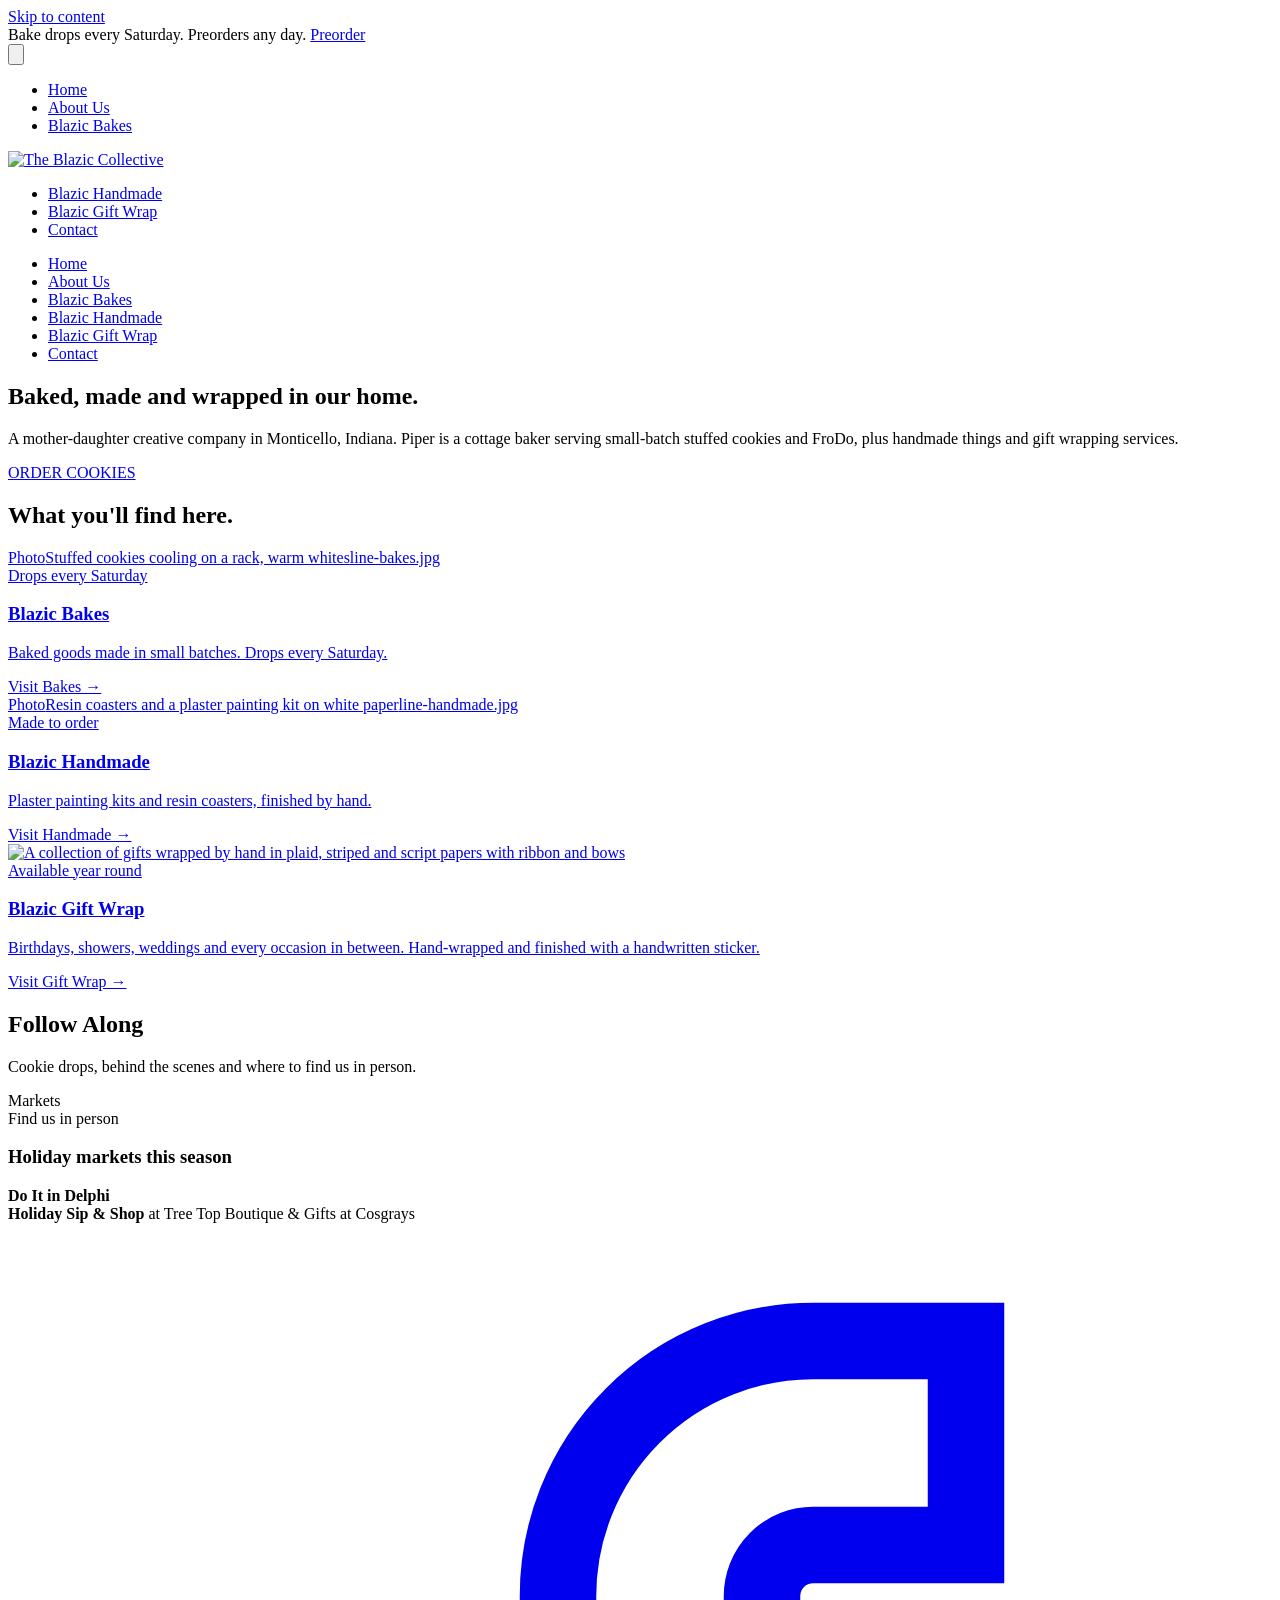
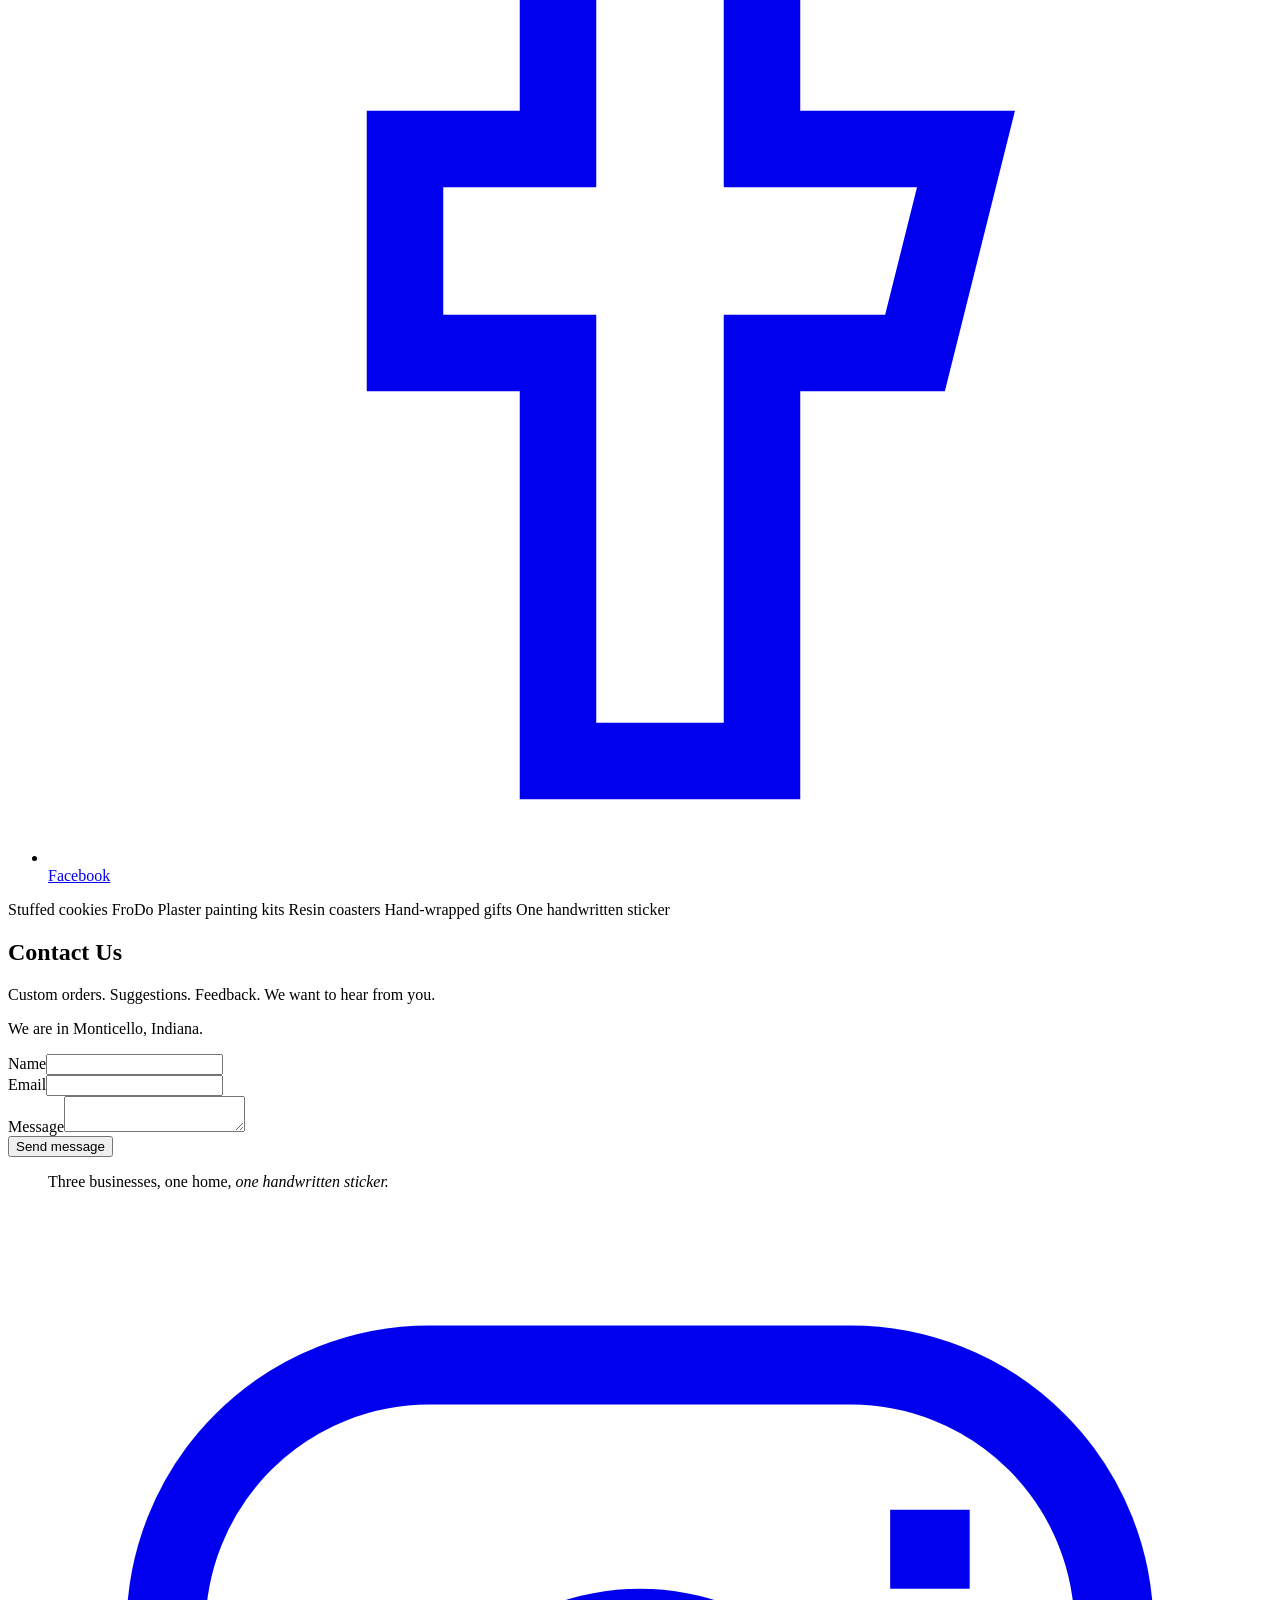
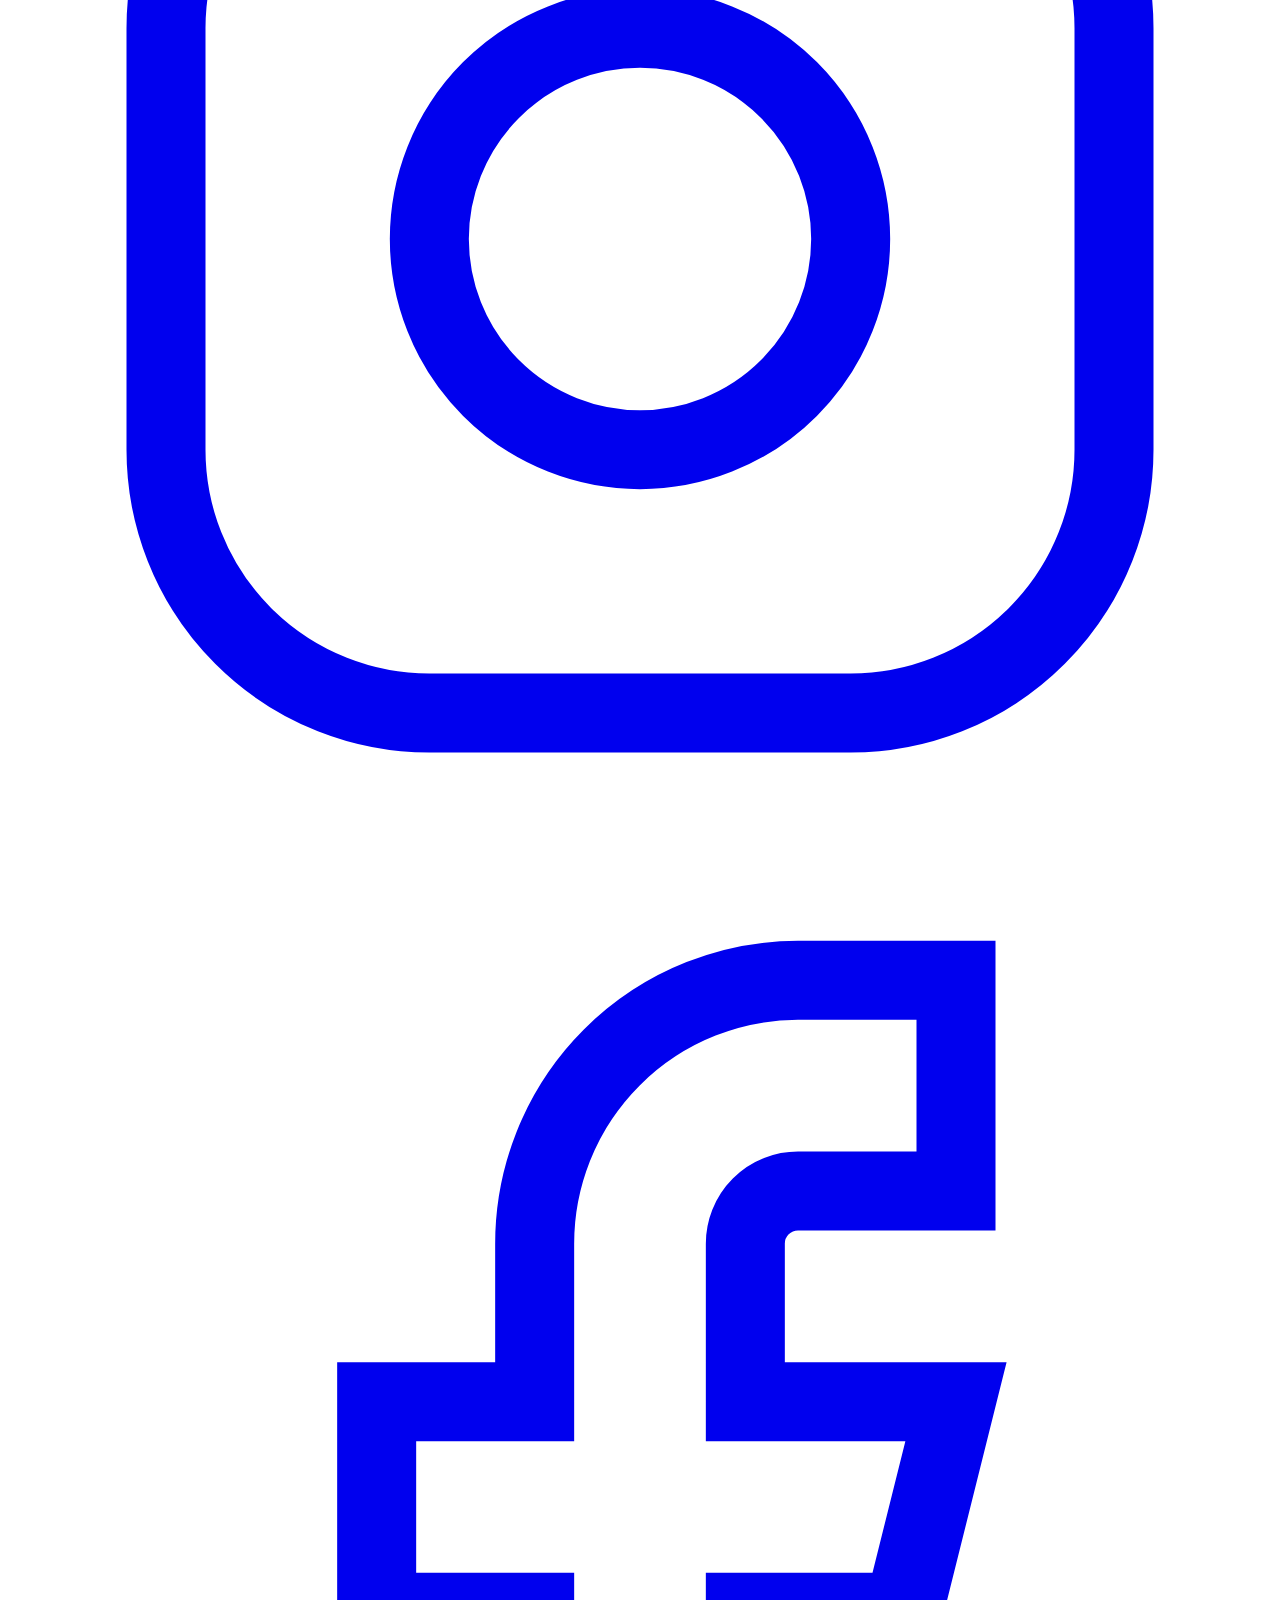
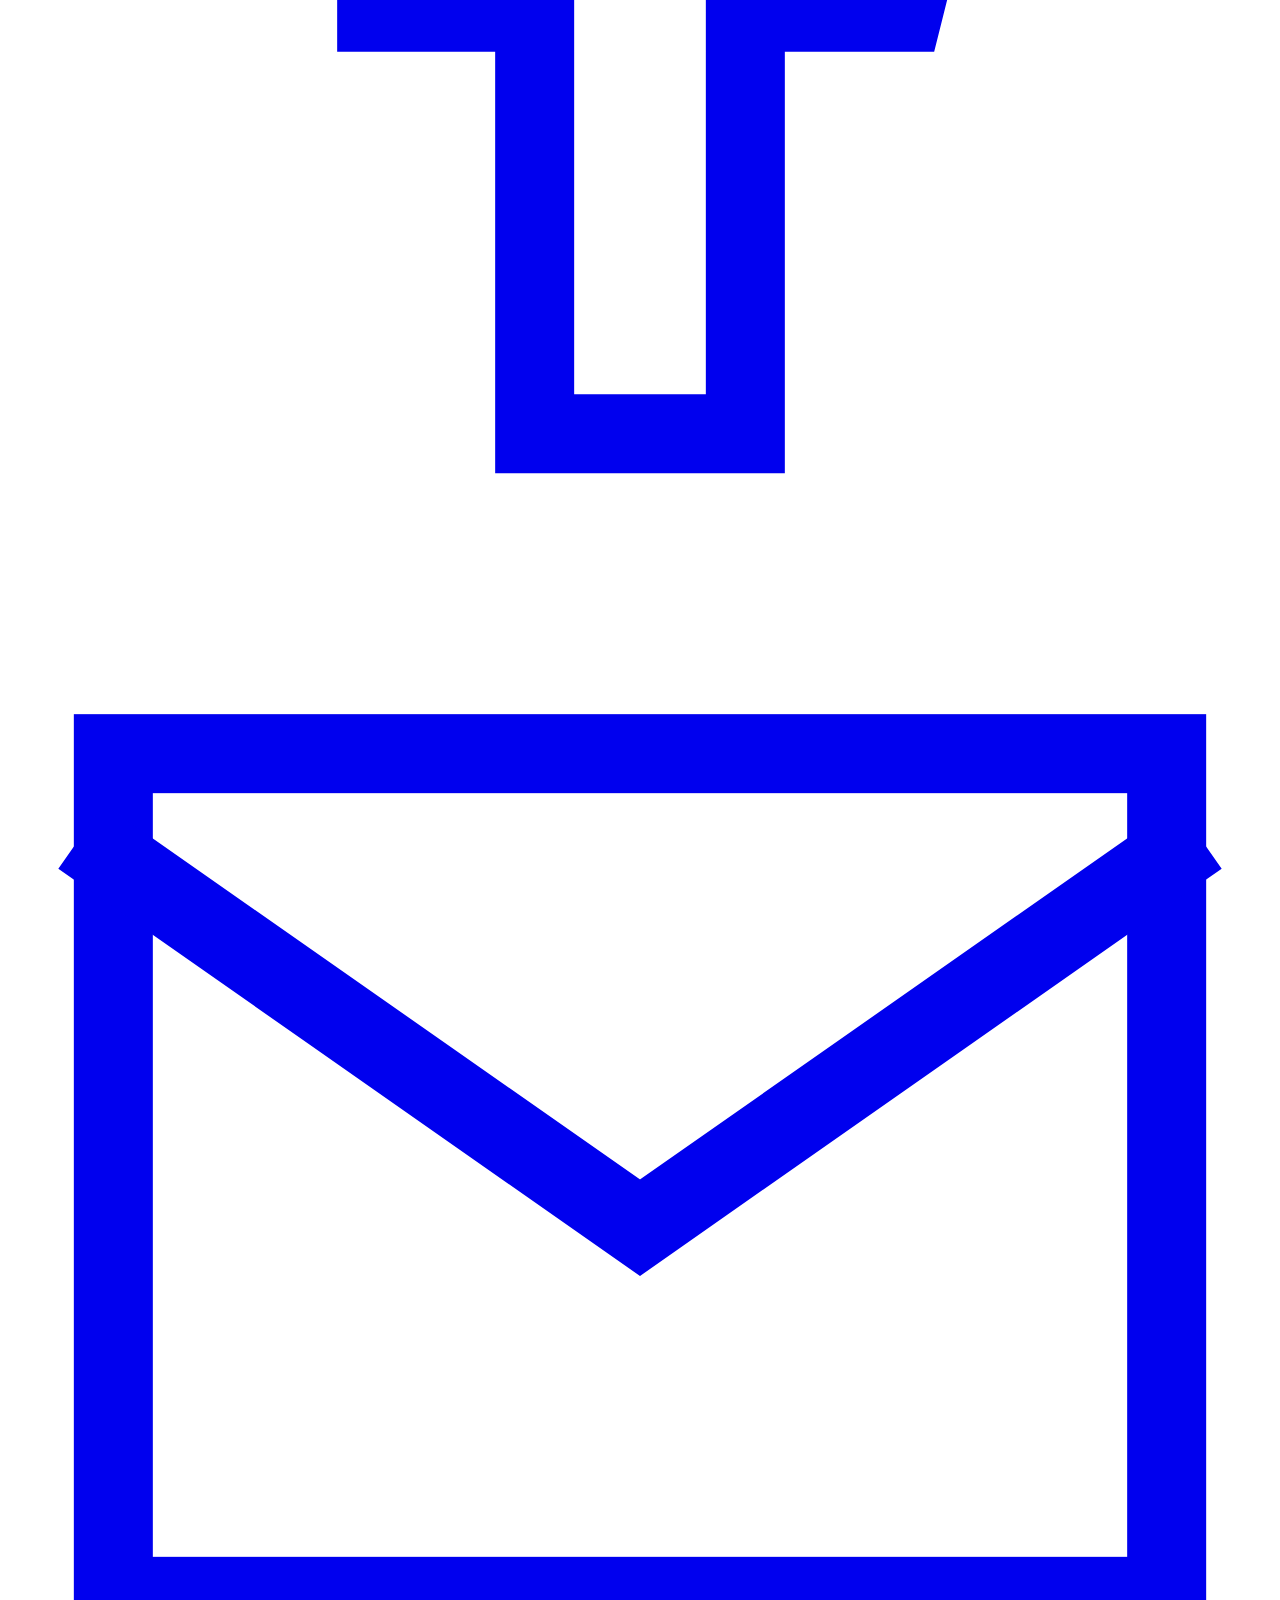
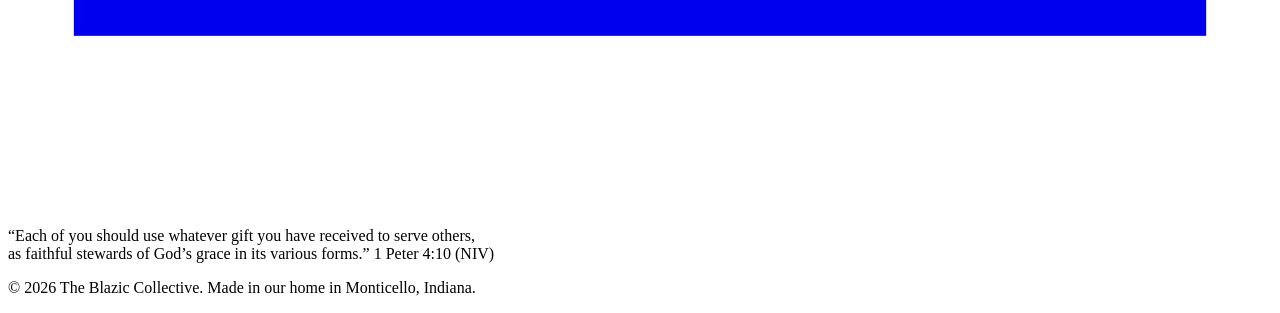
==== commit 0c5938e5: "Contact Us: custom orders, suggestions, feedback" ====
--- a/public/index.html
+++ b/public/index.html
@@ -194,7 +194,7 @@
 <section class="section section--raised contact-us" id="contact">
   <div class="container contact-us__inner reveal">
     <h2 class="contact-us__title">Contact Us</h2>
-    <p class="contact-us__sub"><span>Questions. Suggestions. Encouragement.</span> <span>We want to hear from you.</span></p>
+    <p class="contact-us__sub"><span>Custom orders. Suggestions. Feedback.</span> <span>We want to hear from you.</span></p>
     <p class="contact-us__where">We are in Monticello, Indiana.</p>
     <form class="form contact-us__form" data-mailto="hello@theblazics.com">
       <div class="field"><label for="f-name">Name</label><input id="f-name" name="name" autocomplete="name" required></div>
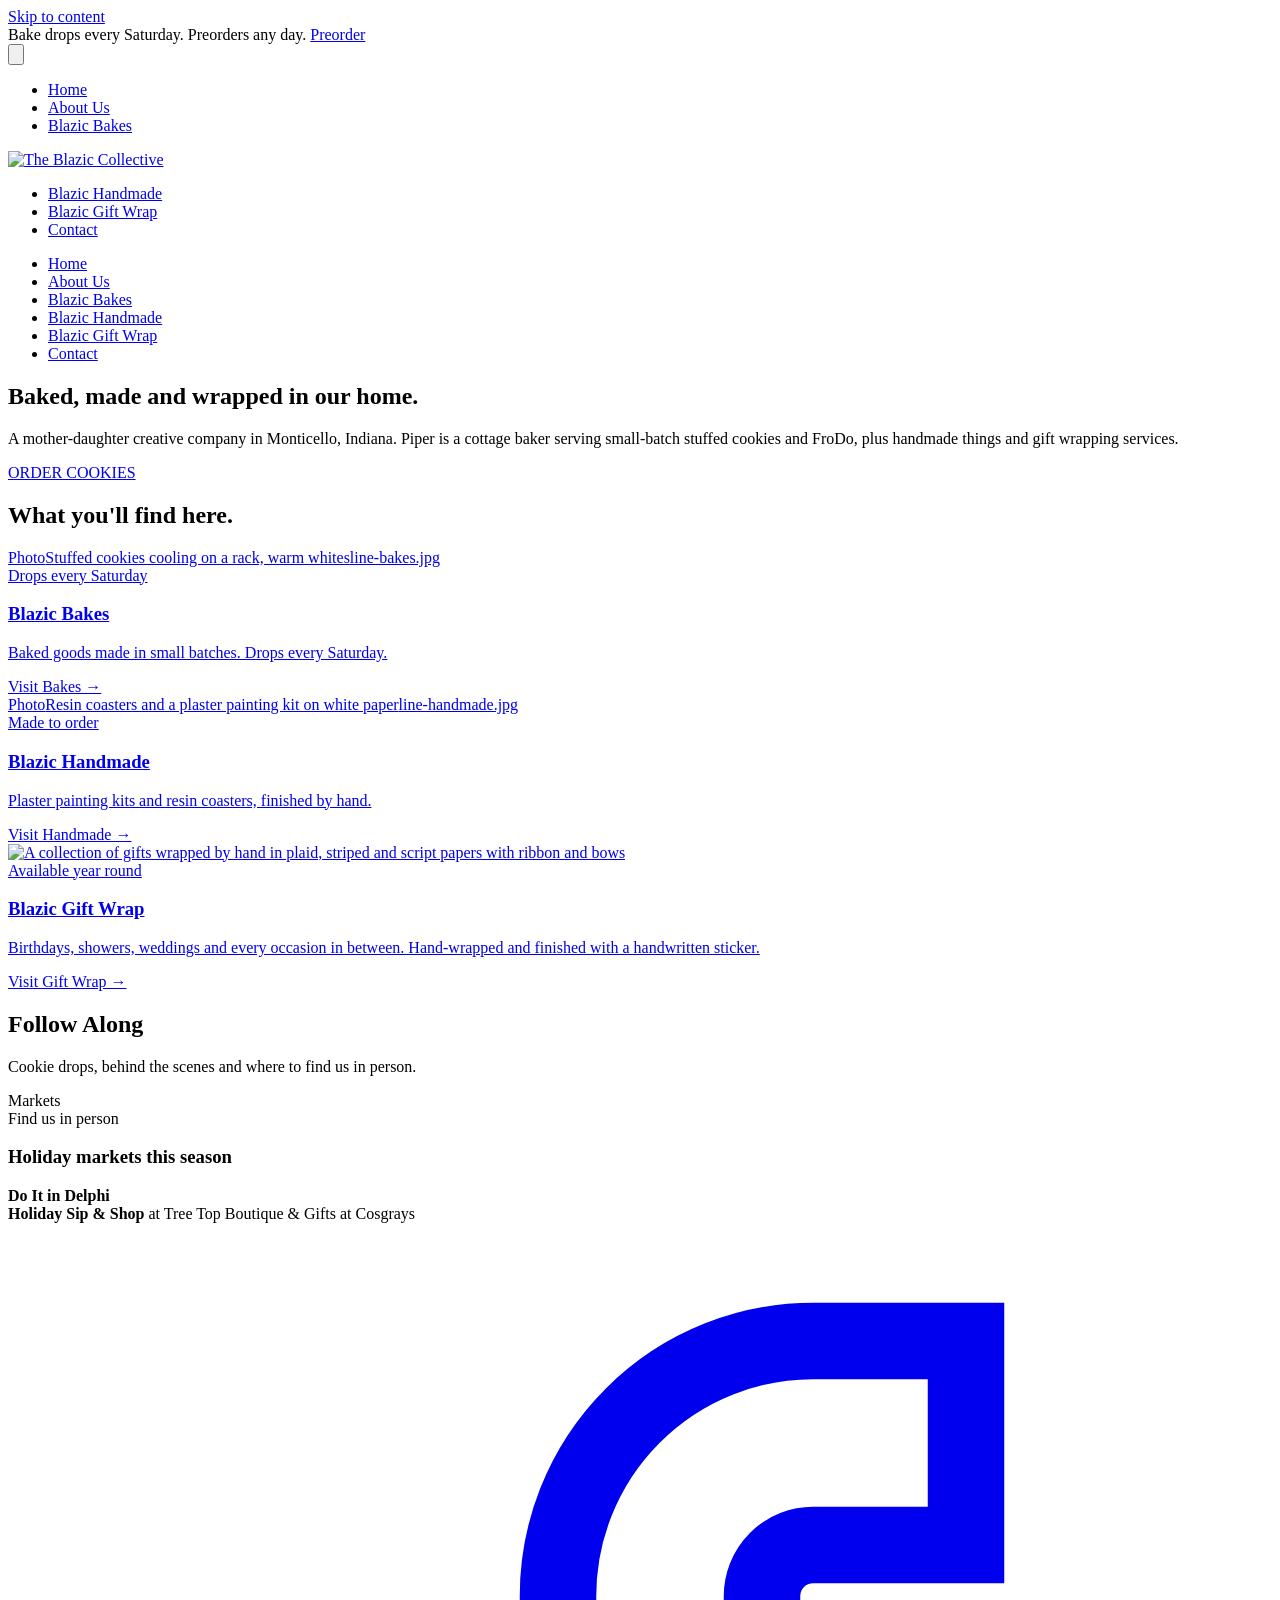
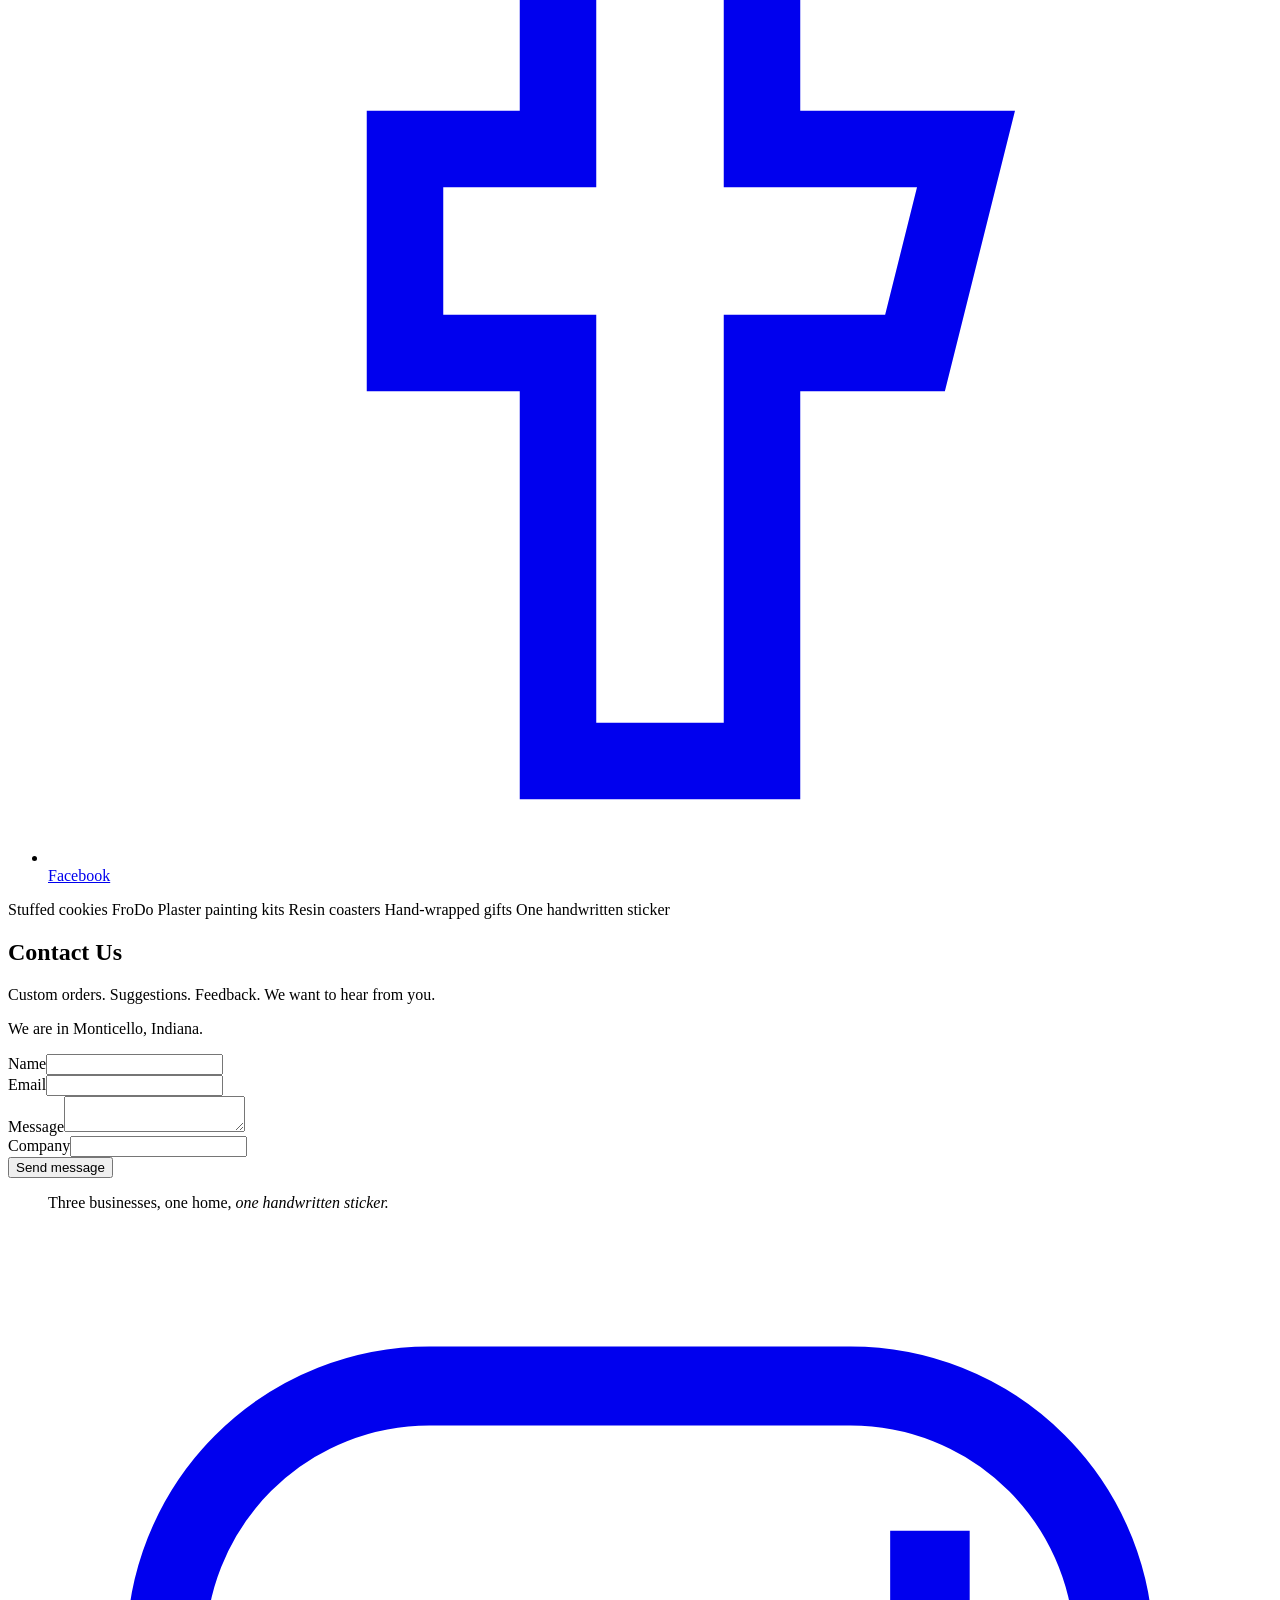
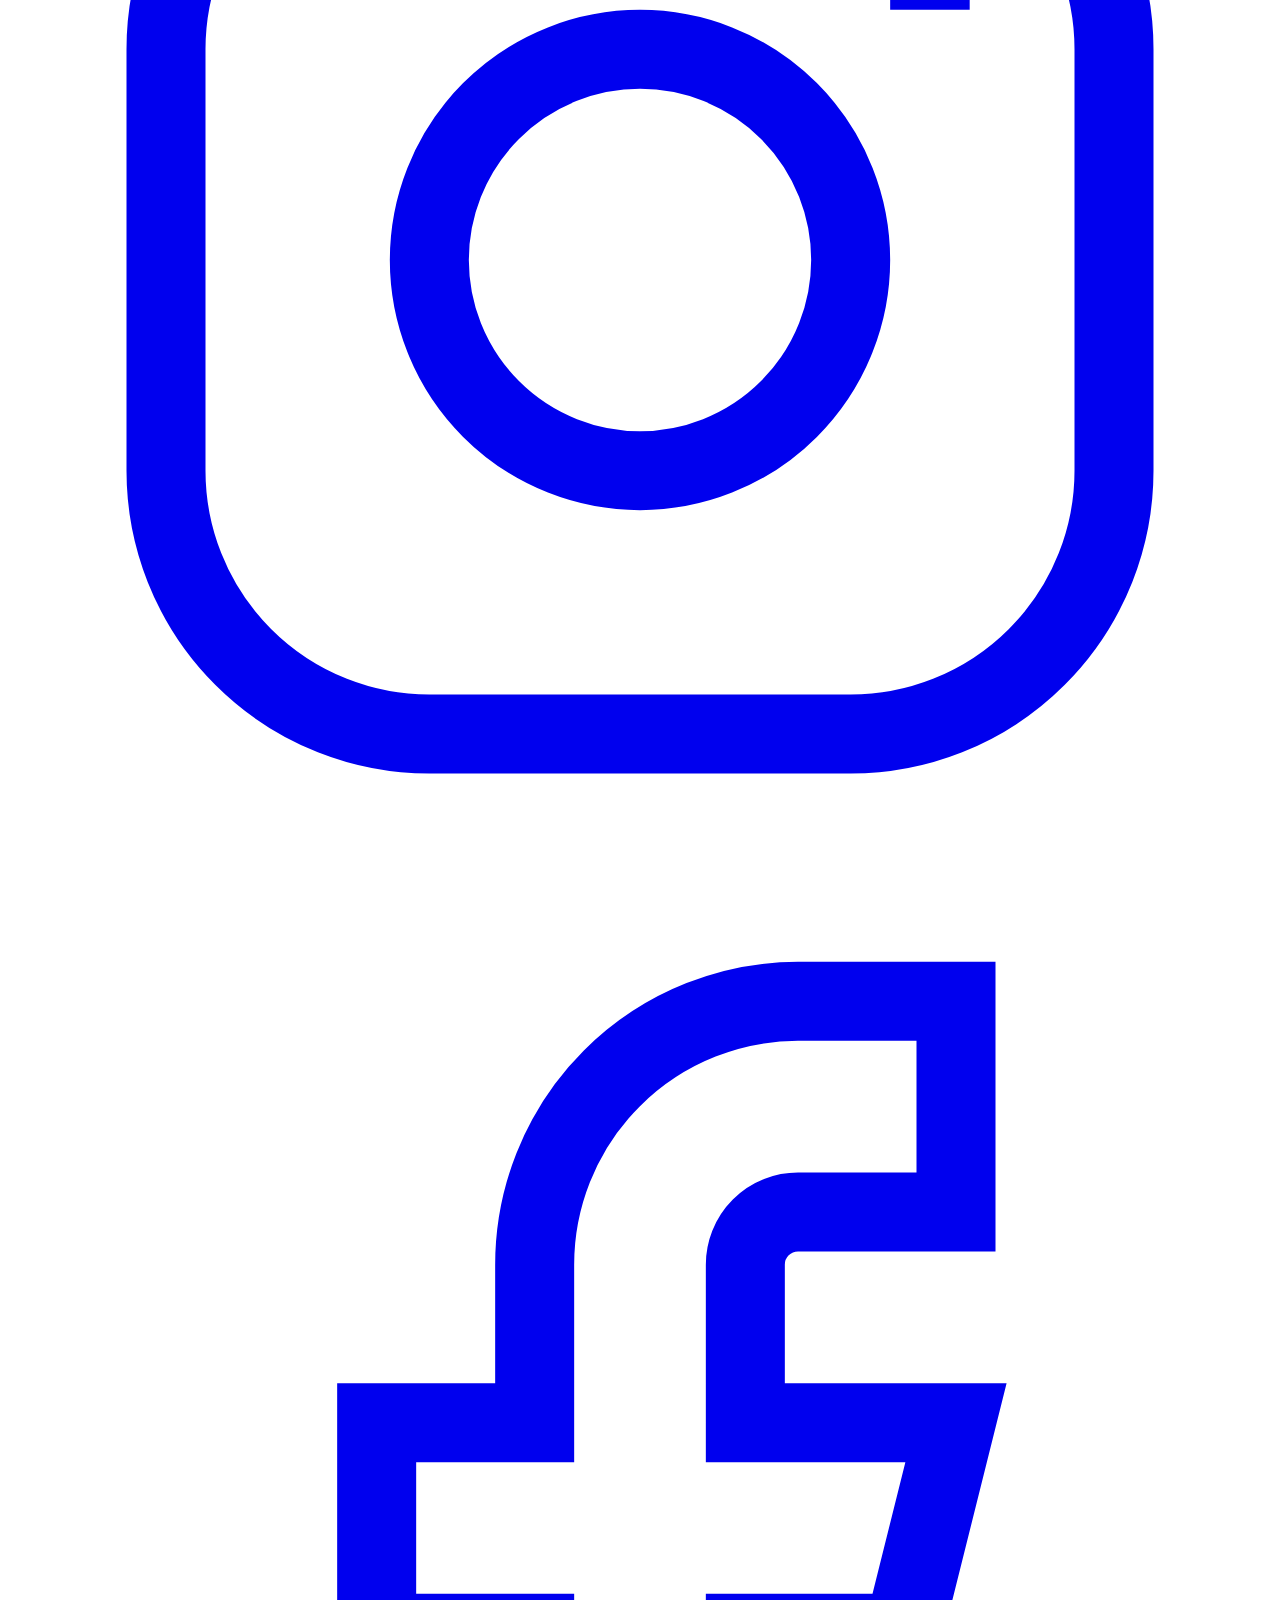
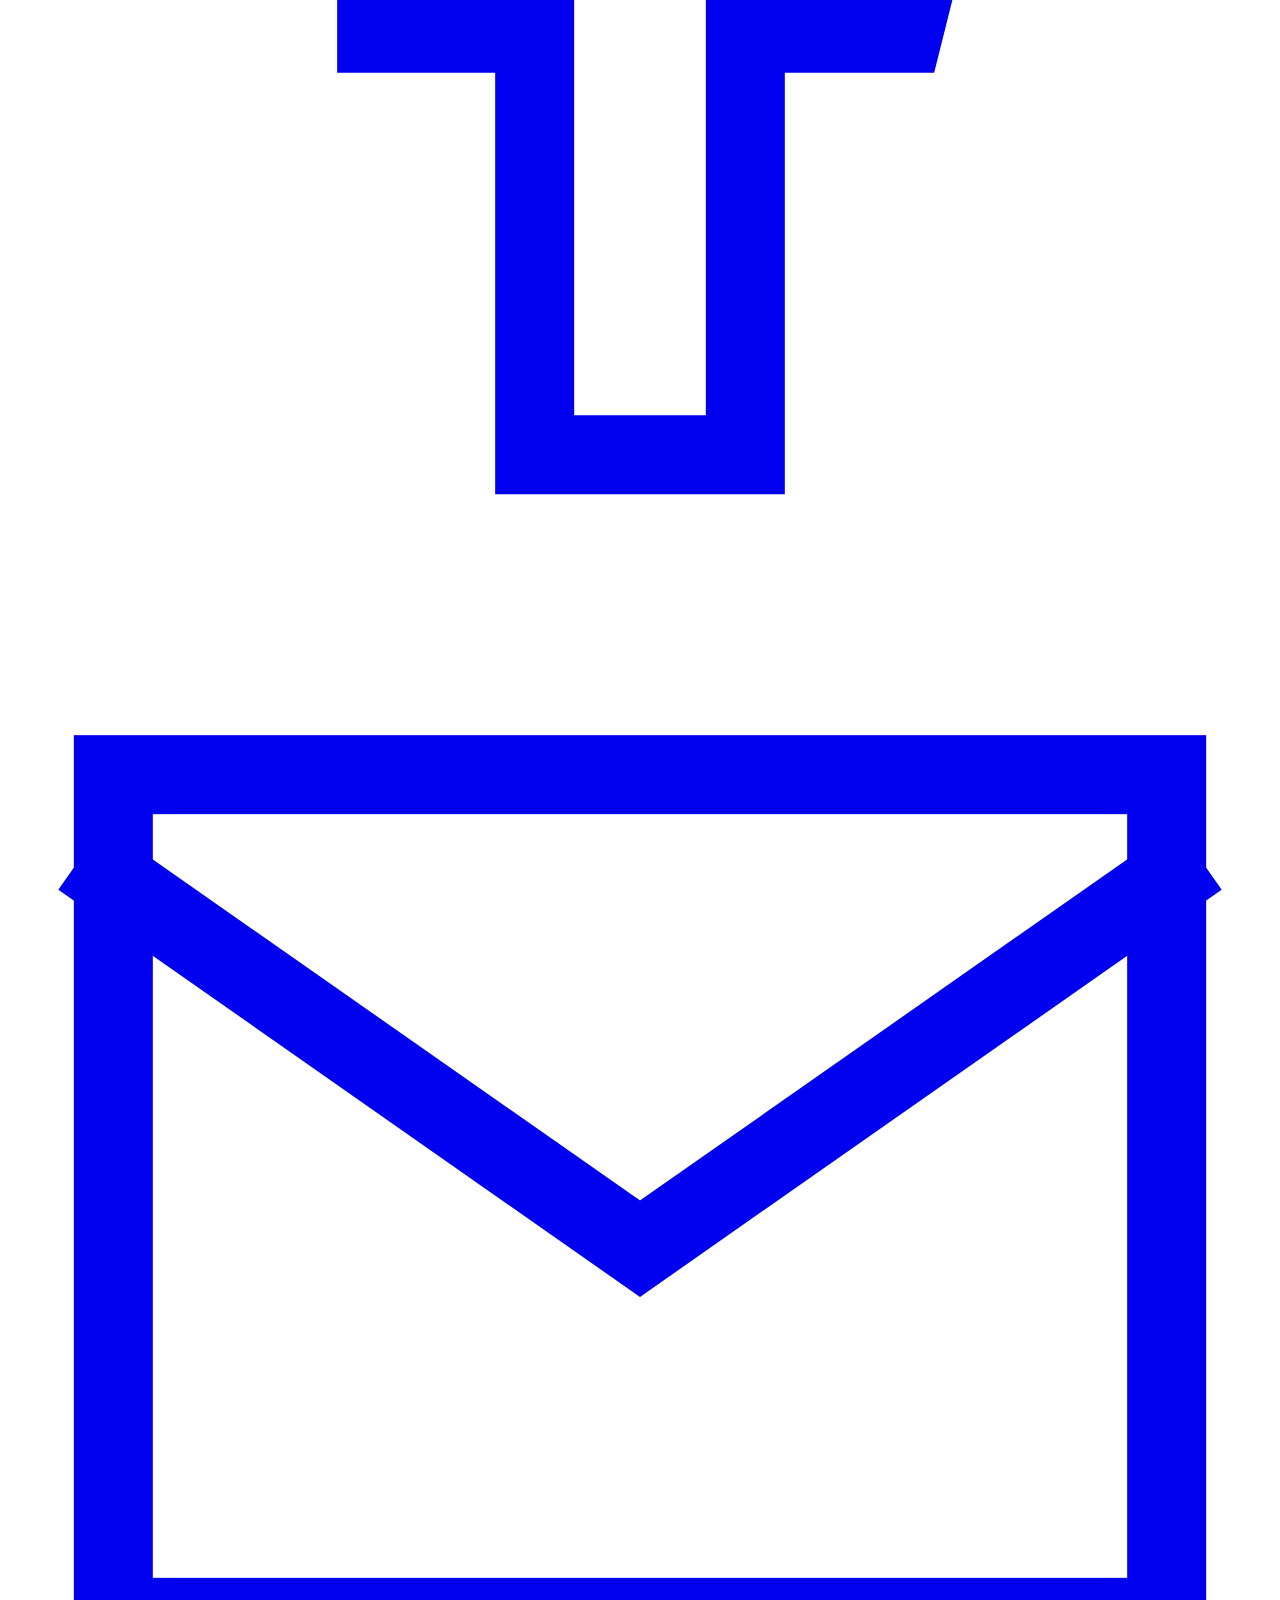
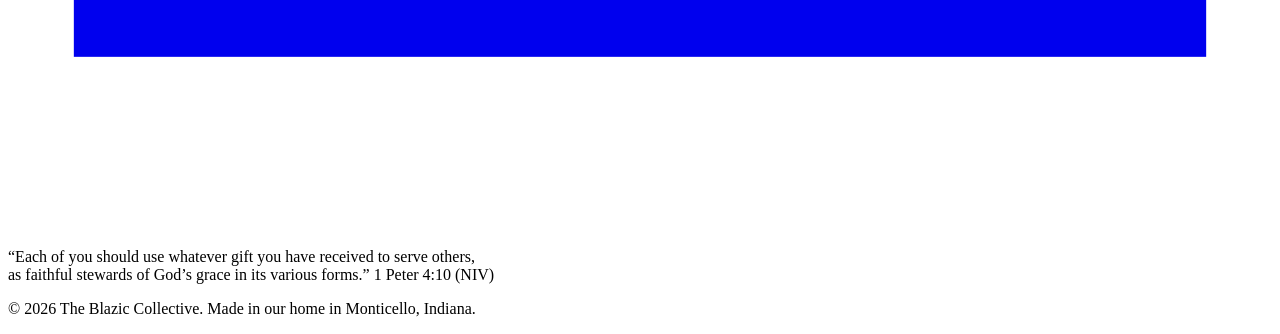
==== commit 503a4e05: "Contact form sends through /api/contact and Resend Replace the mailto form with a real submission. A" ====
--- a/public/index.html
+++ b/public/index.html
@@ -196,10 +196,11 @@
     <h2 class="contact-us__title">Contact Us</h2>
     <p class="contact-us__sub"><span>Custom orders. Suggestions. Feedback.</span> <span>We want to hear from you.</span></p>
     <p class="contact-us__where">We are in Monticello, Indiana.</p>
-    <form class="form contact-us__form" data-mailto="hello@theblazics.com">
-      <div class="field"><label for="f-name">Name</label><input id="f-name" name="name" autocomplete="name" required></div>
-      <div class="field"><label for="f-email">Email</label><input id="f-email" name="email" type="email" autocomplete="email" required></div>
-      <div class="field"><label for="f-msg">Message</label><textarea id="f-msg" name="message" required></textarea></div>
+    <form class="form contact-us__form" action="/api/contact" method="post">
+      <div class="field"><label for="f-name">Name</label><input id="f-name" name="name" autocomplete="name" maxlength="100" required></div>
+      <div class="field"><label for="f-email">Email</label><input id="f-email" name="email" type="email" autocomplete="email" maxlength="200" required></div>
+      <div class="field"><label for="f-msg">Message</label><textarea id="f-msg" name="message" maxlength="5000" required></textarea></div>
+      <div class="form__hp" aria-hidden="true"><label for="f-company">Company</label><input id="f-company" name="company" tabindex="-1" autocomplete="off"></div>
       <div><button class="btn btn--primary" type="submit">Send message</button></div>
       <p class="form__status" role="status"></p>
     </form>
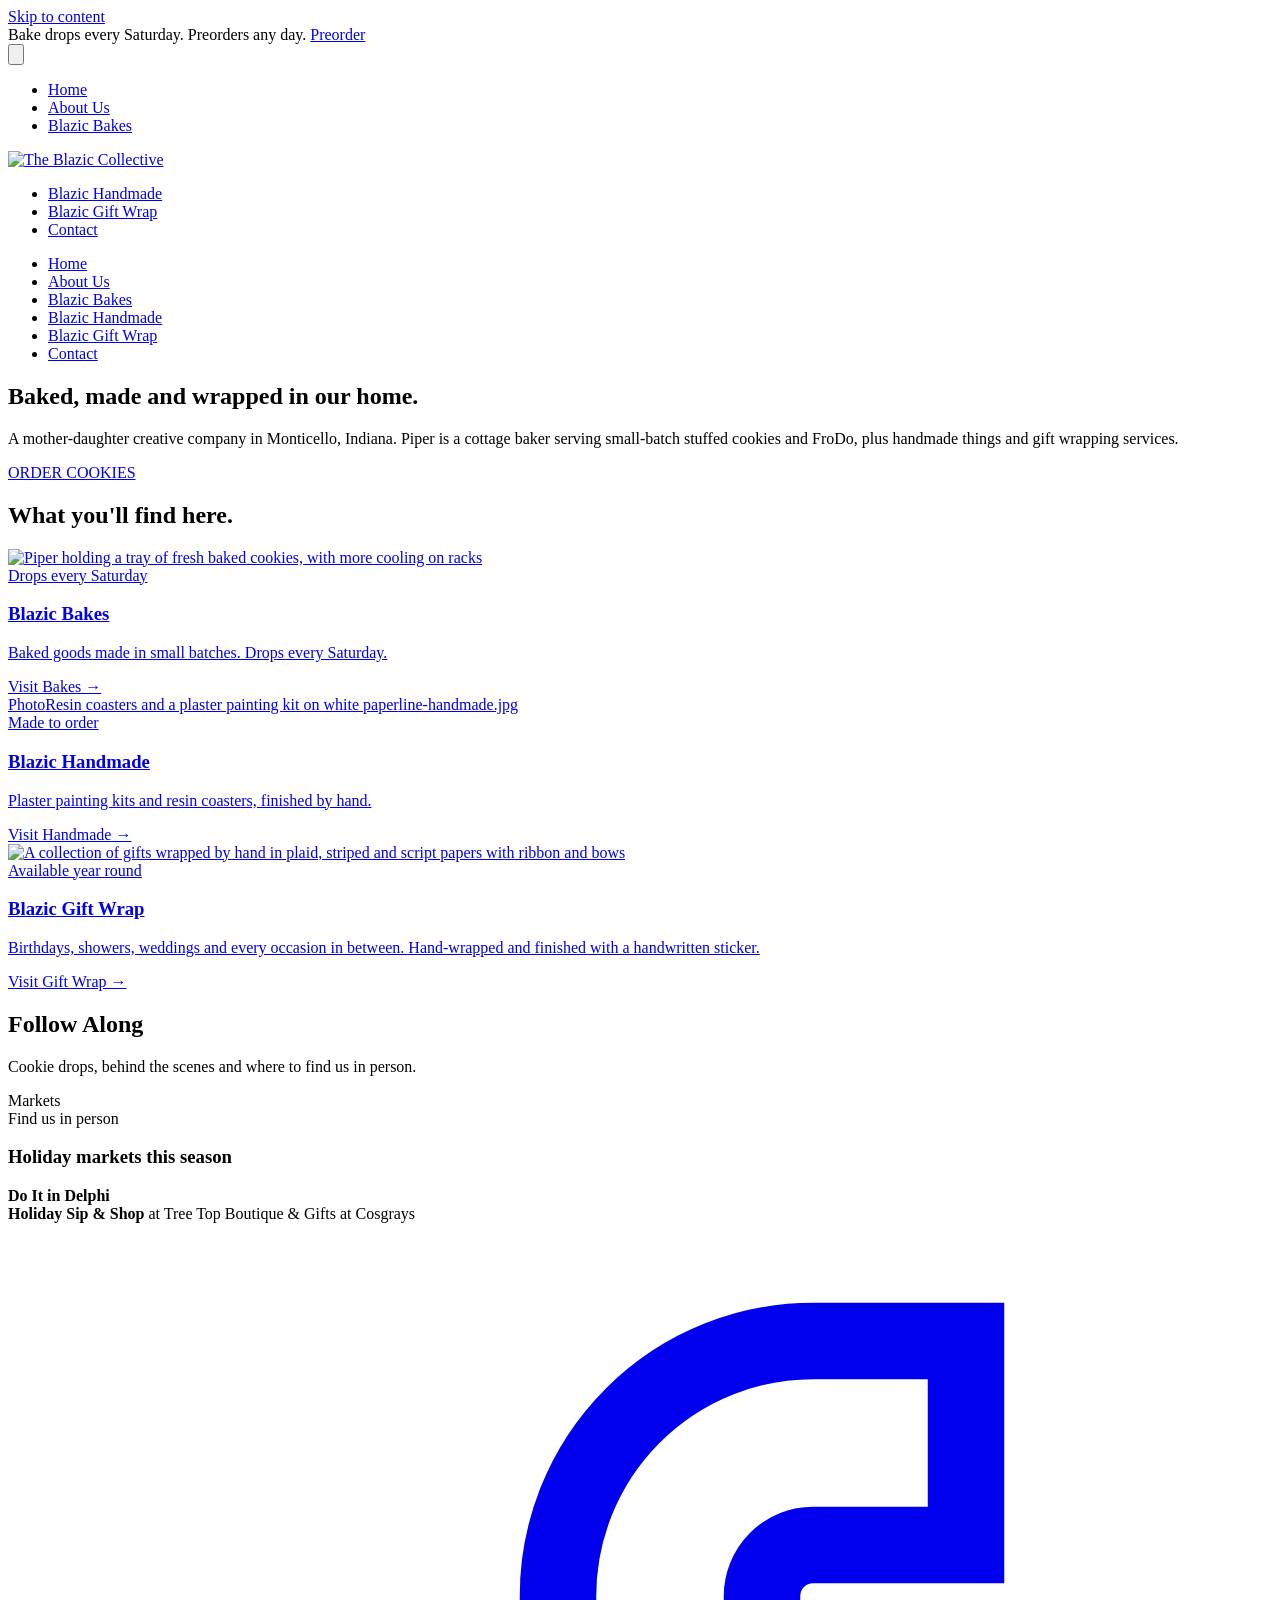
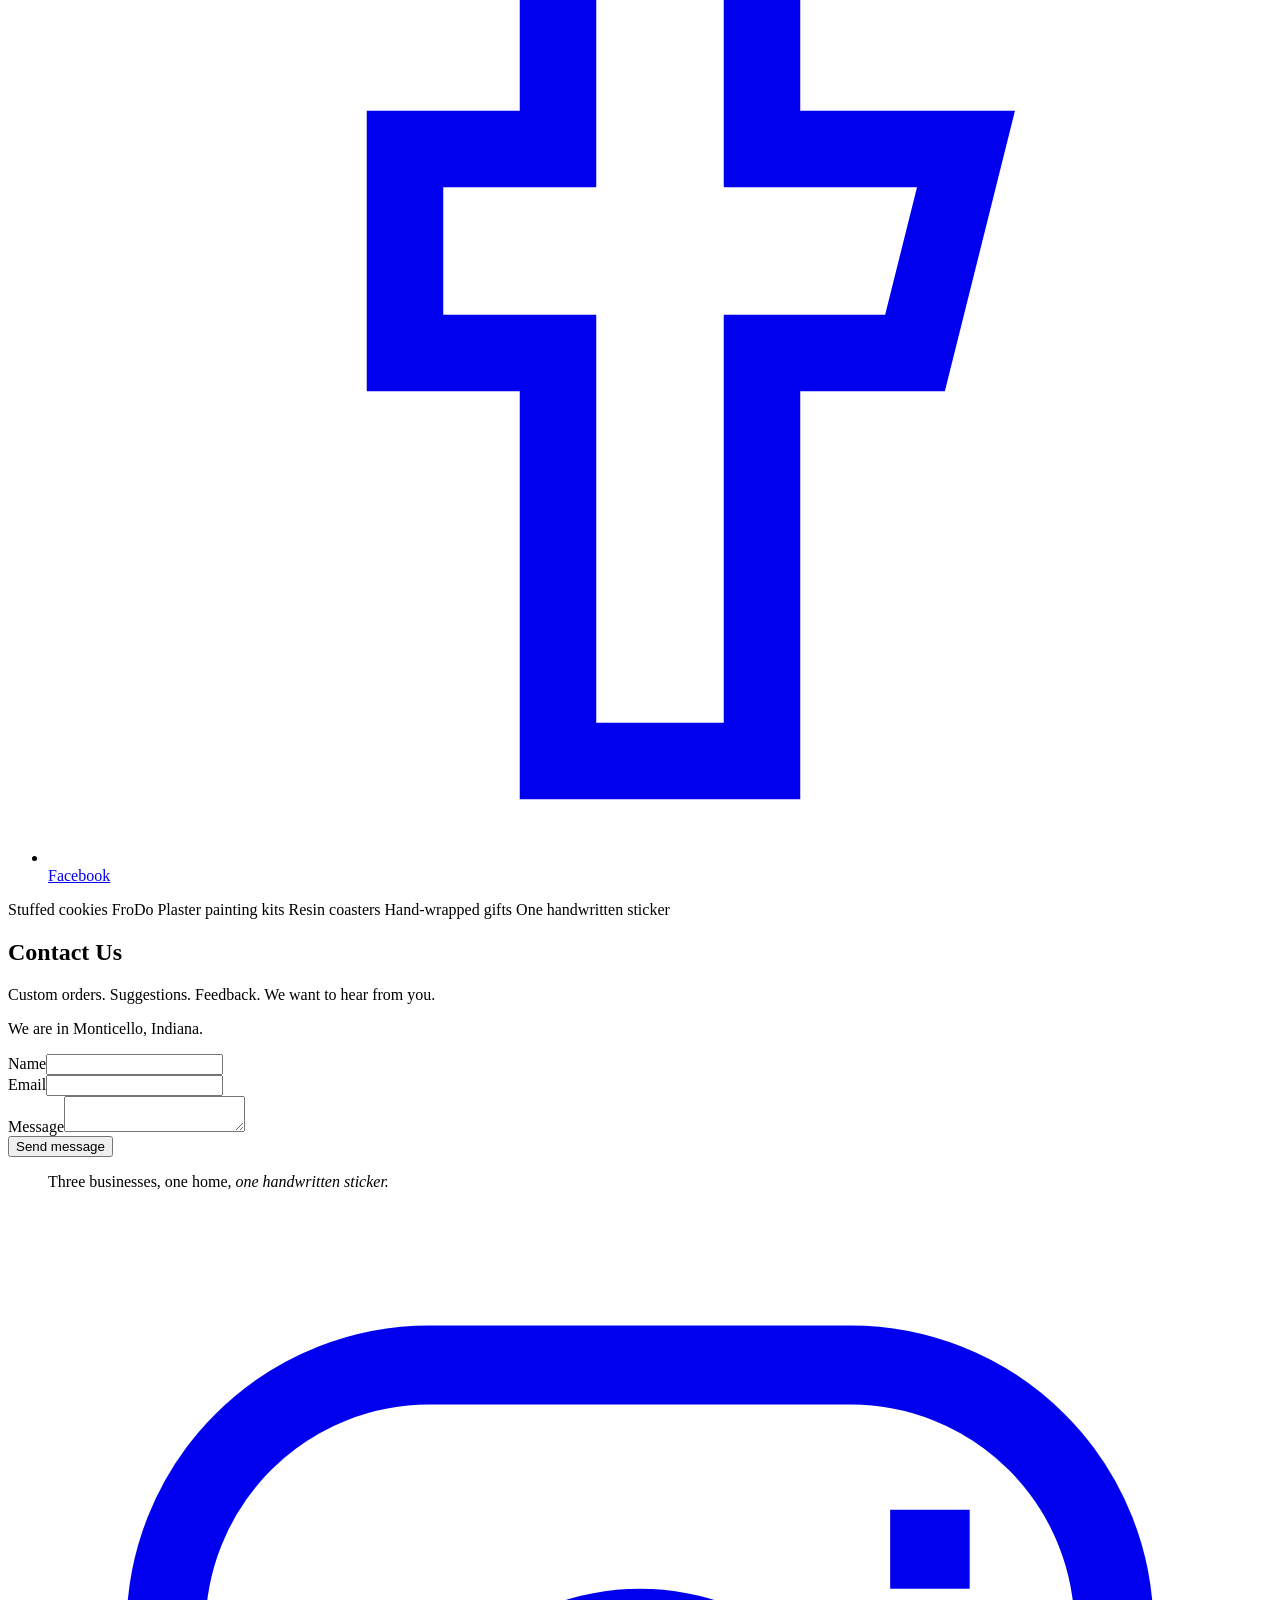
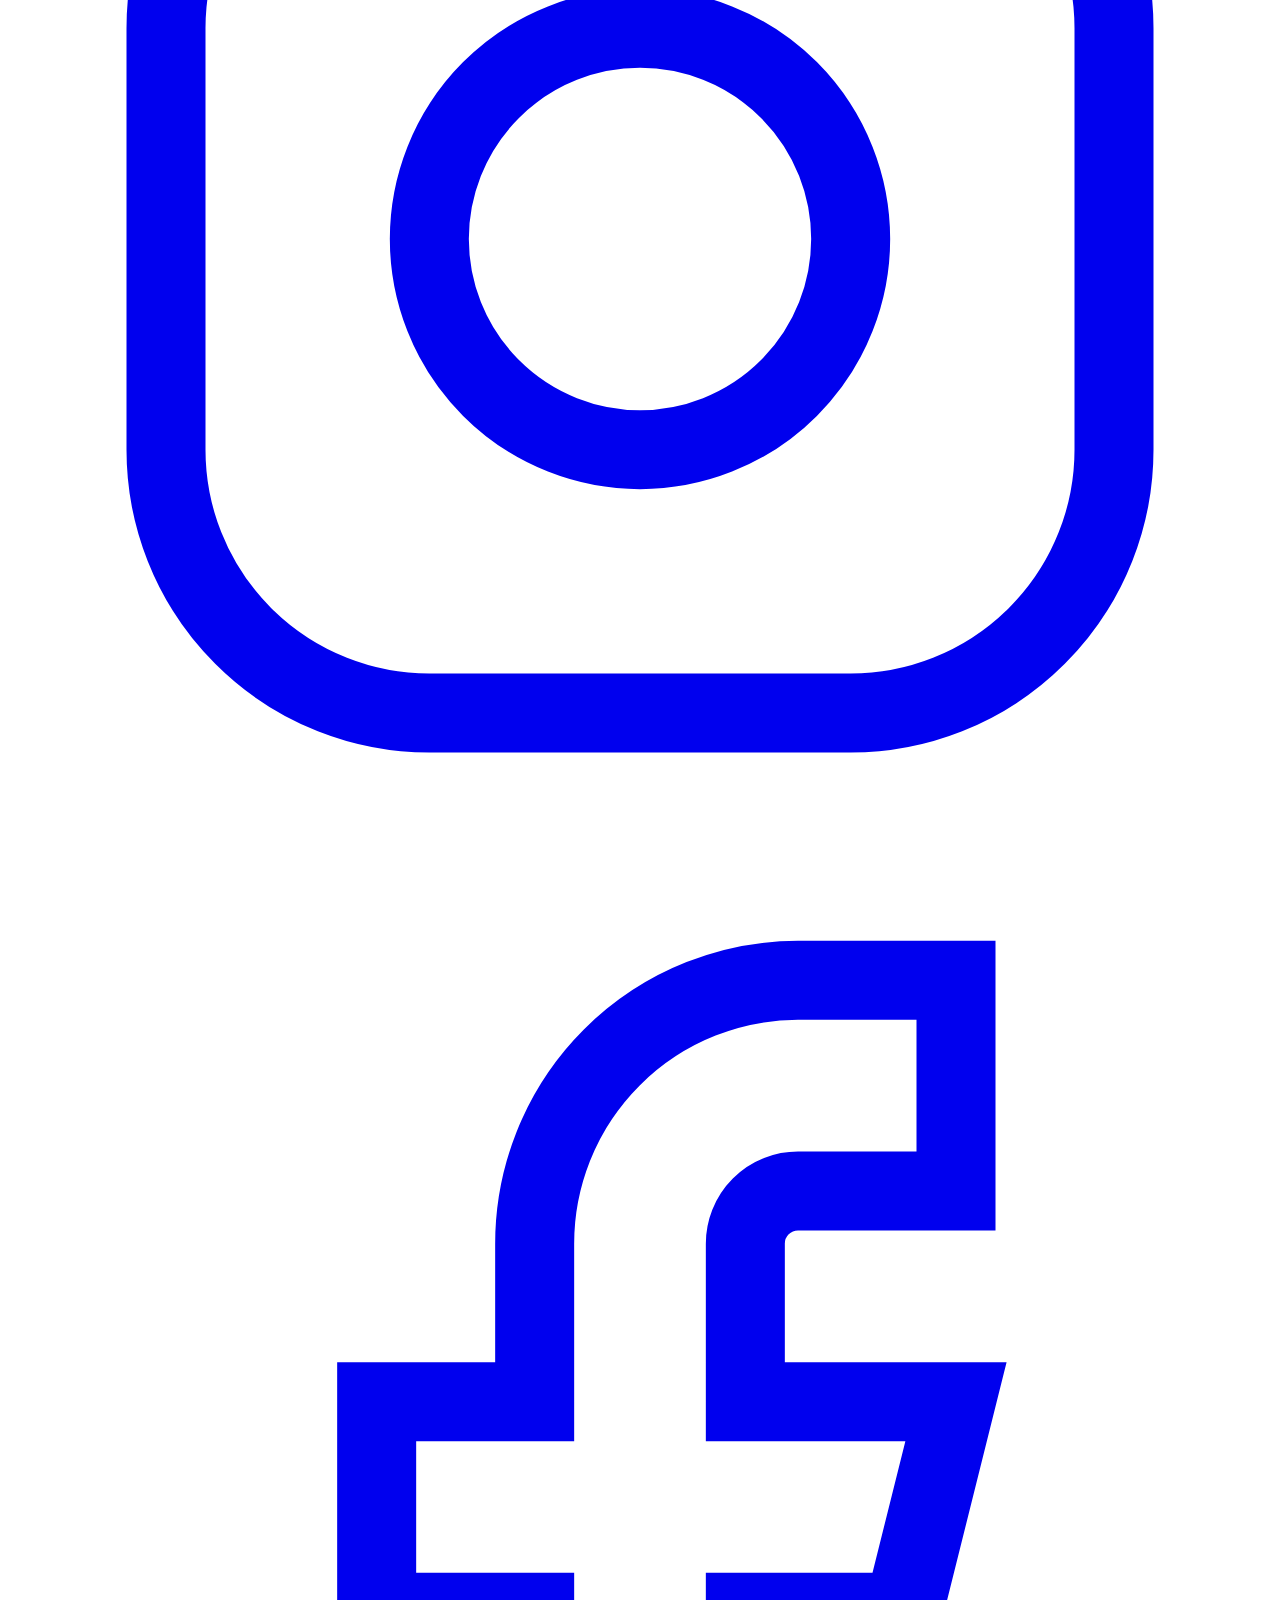
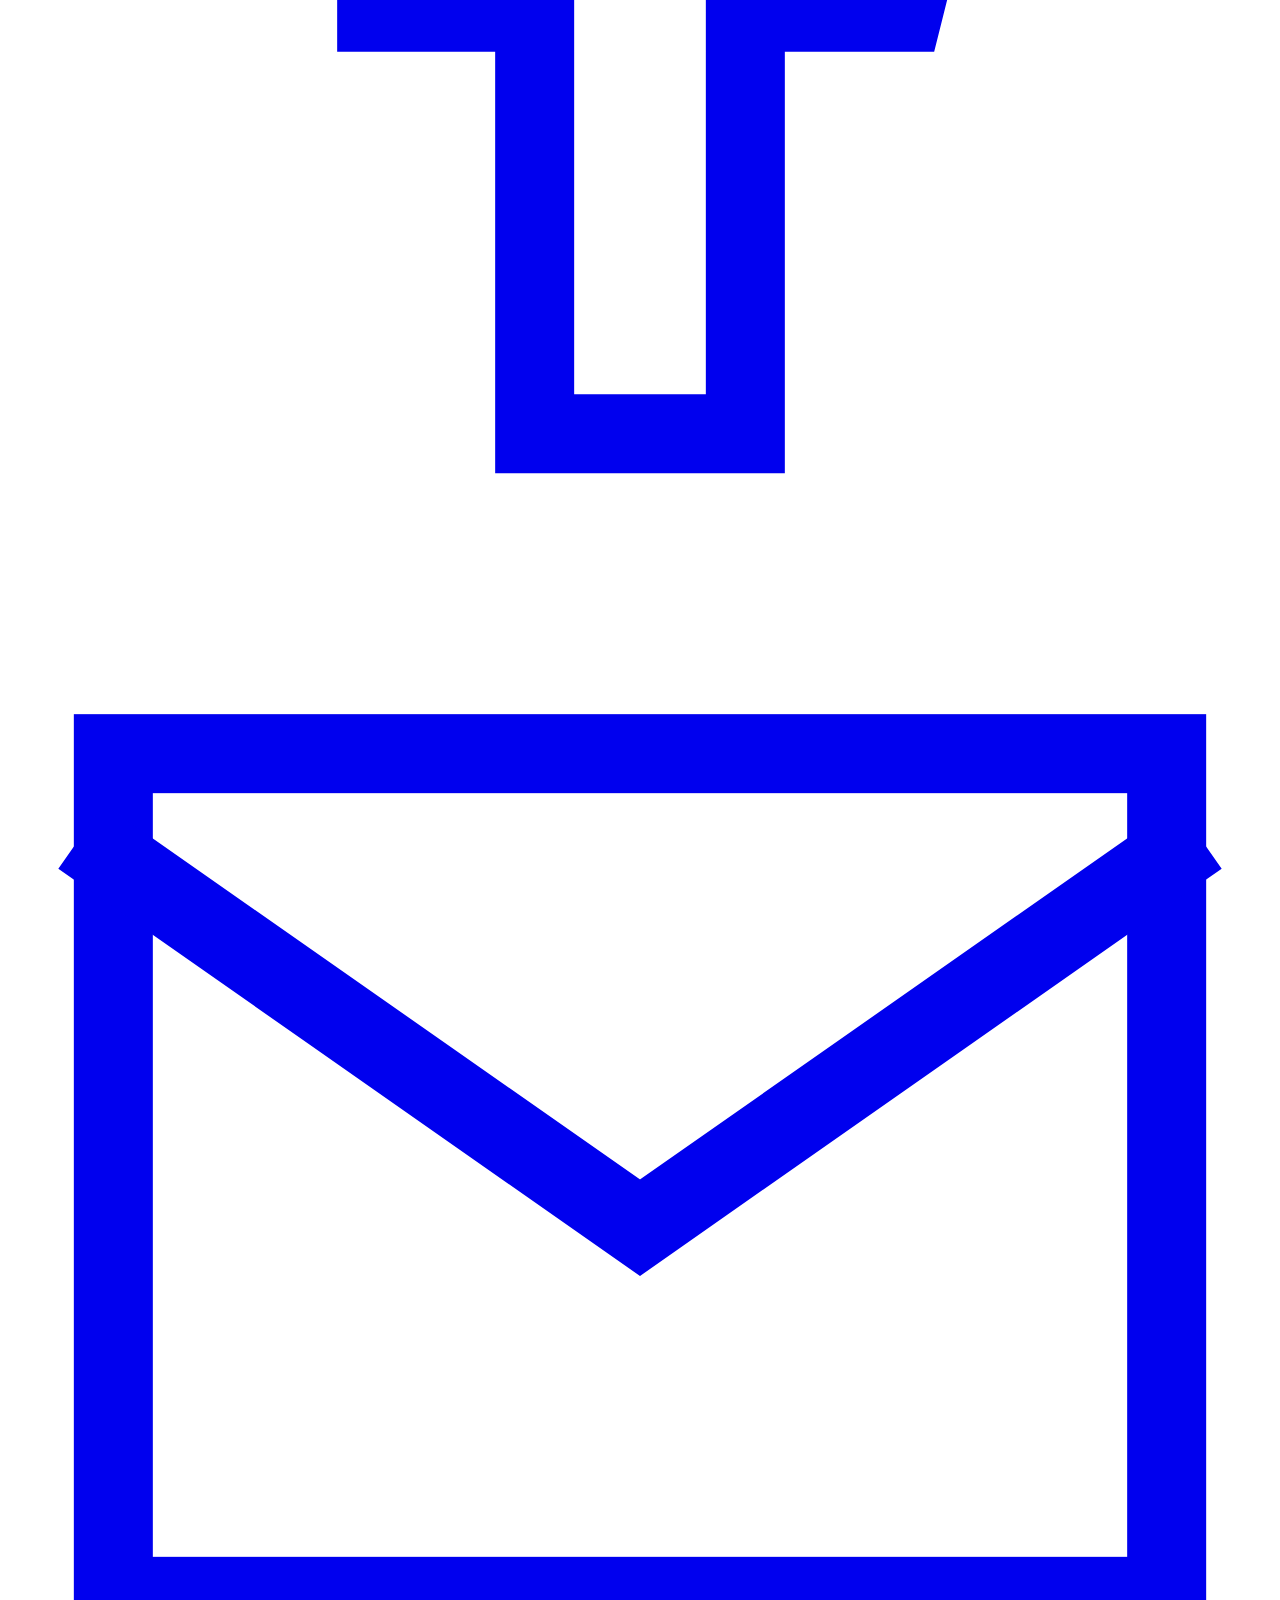
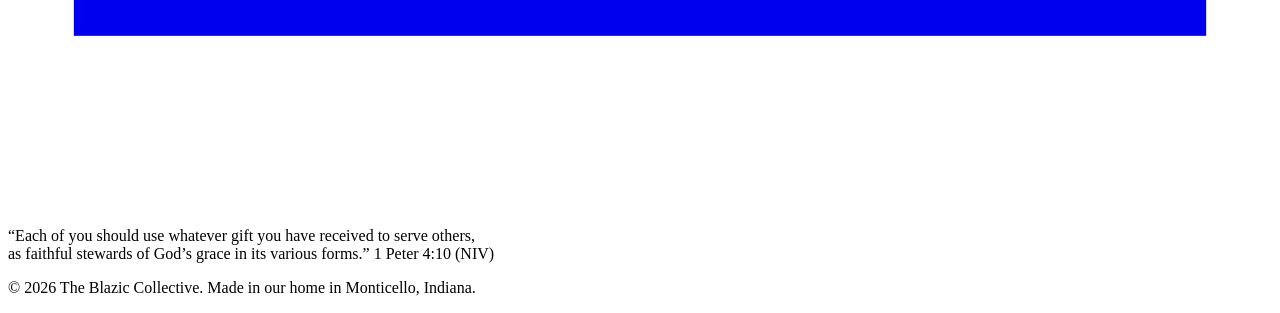
==== commit 136aa513: "Home: Blazic Bakes card photo" ====
--- a/public/index.html
+++ b/public/index.html
@@ -124,7 +124,7 @@
     </div>
     <div class="lines">
       <a class="line-card reveal" href="/bakes">
-        <div class="line-card__media"><div class="ph ratio-4x5 " data-image="/assets/images/line-bakes.jpg" role="img" aria-label="Image placeholder: Stuffed cookies cooling on a rack, warm whites"><div class="ph__inner"><span class="ph__label">Photo</span><span class="ph__desc">Stuffed cookies cooling on a rack, warm whites</span><span class="ph__file">line-bakes.jpg</span></div></div></div>
+        <div class="line-card__media"><div class="ph ratio-4x5"><img src="/assets/images/home-bakes.webp" alt="Piper holding a tray of fresh baked cookies, with more cooling on racks" width="960" height="1200" loading="lazy" decoding="async"></div></div>
         <div class="line-card__body">
           <span class="tag">Drops every Saturday</span>
           <h3 class="line-card__name">Blazic Bakes</h3>
@@ -196,11 +196,10 @@
     <h2 class="contact-us__title">Contact Us</h2>
     <p class="contact-us__sub"><span>Custom orders. Suggestions. Feedback.</span> <span>We want to hear from you.</span></p>
     <p class="contact-us__where">We are in Monticello, Indiana.</p>
-    <form class="form contact-us__form" action="/api/contact" method="post">
-      <div class="field"><label for="f-name">Name</label><input id="f-name" name="name" autocomplete="name" maxlength="100" required></div>
-      <div class="field"><label for="f-email">Email</label><input id="f-email" name="email" type="email" autocomplete="email" maxlength="200" required></div>
-      <div class="field"><label for="f-msg">Message</label><textarea id="f-msg" name="message" maxlength="5000" required></textarea></div>
-      <div class="form__hp" aria-hidden="true"><label for="f-company">Company</label><input id="f-company" name="company" tabindex="-1" autocomplete="off"></div>
+    <form class="form contact-us__form" data-mailto="hello@theblazics.com">
+      <div class="field"><label for="f-name">Name</label><input id="f-name" name="name" autocomplete="name" required></div>
+      <div class="field"><label for="f-email">Email</label><input id="f-email" name="email" type="email" autocomplete="email" required></div>
+      <div class="field"><label for="f-msg">Message</label><textarea id="f-msg" name="message" required></textarea></div>
       <div><button class="btn btn--primary" type="submit">Send message</button></div>
       <p class="form__status" role="status"></p>
     </form>
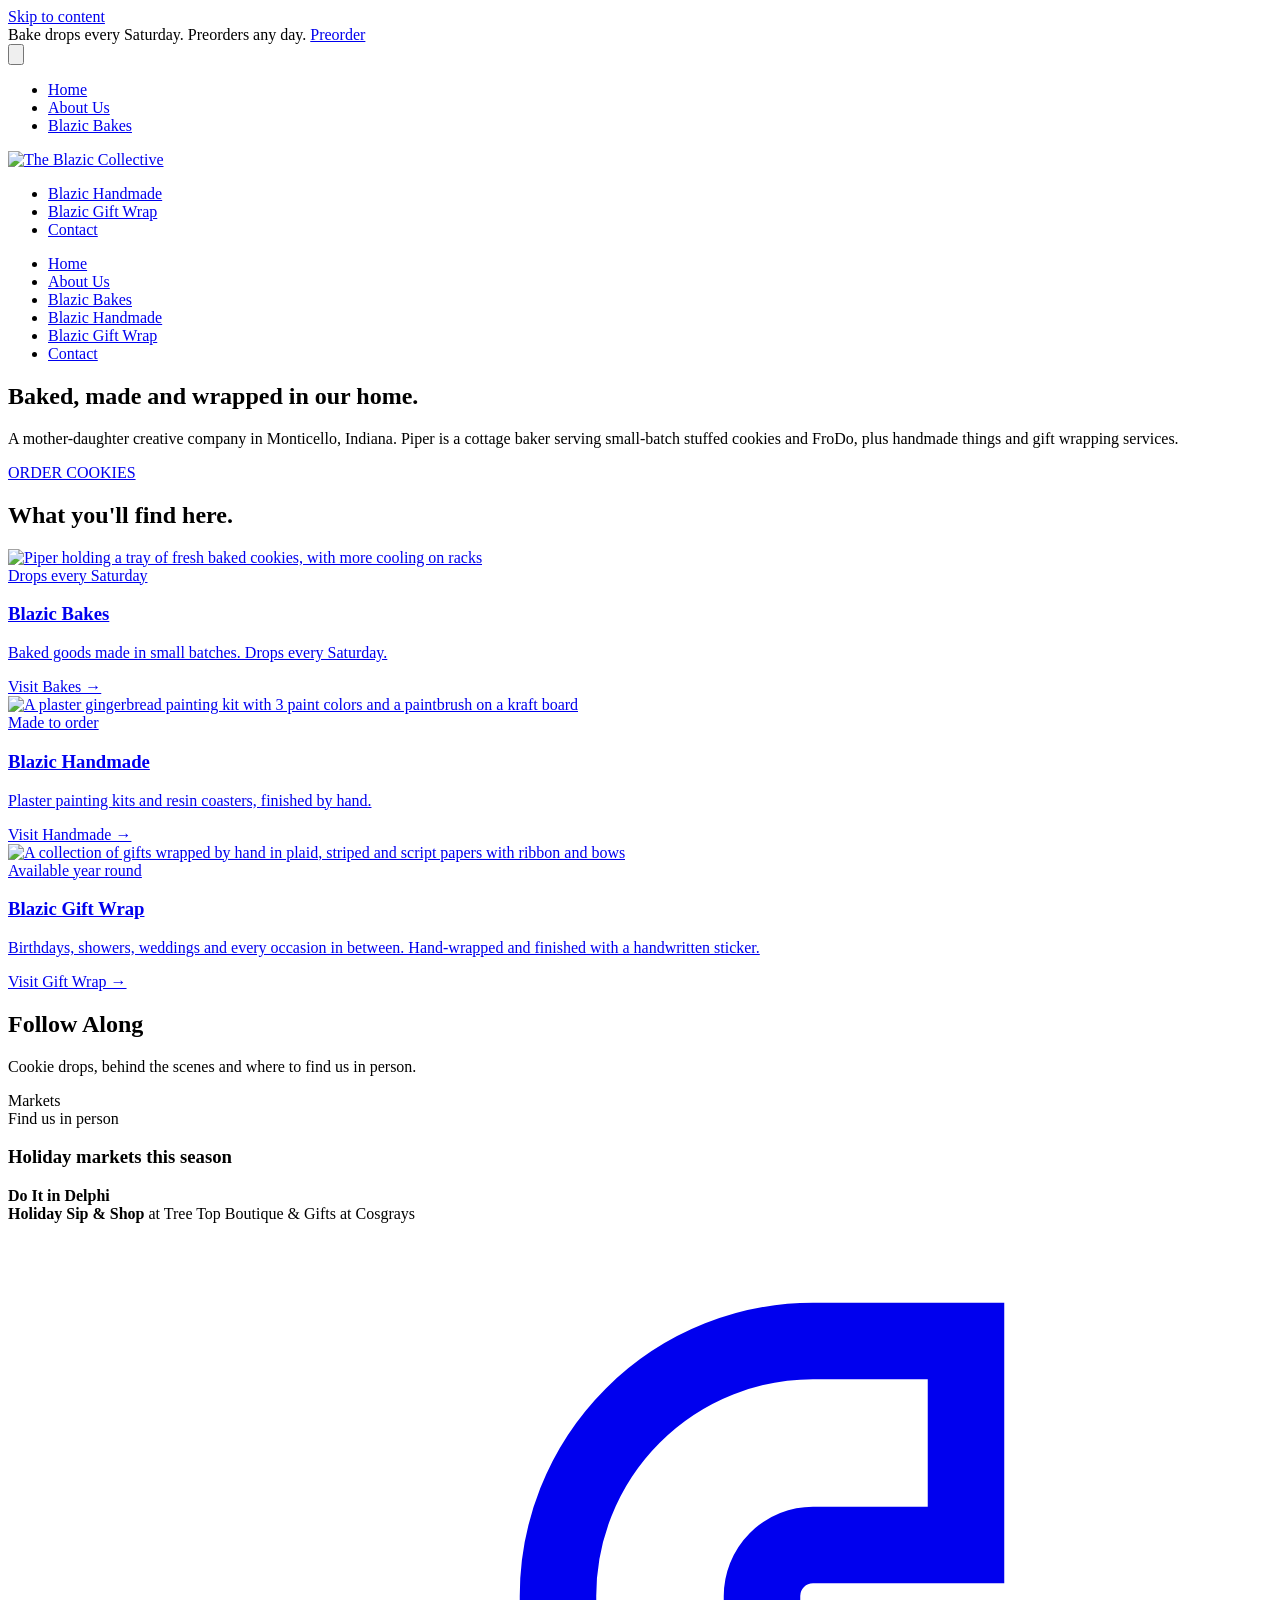
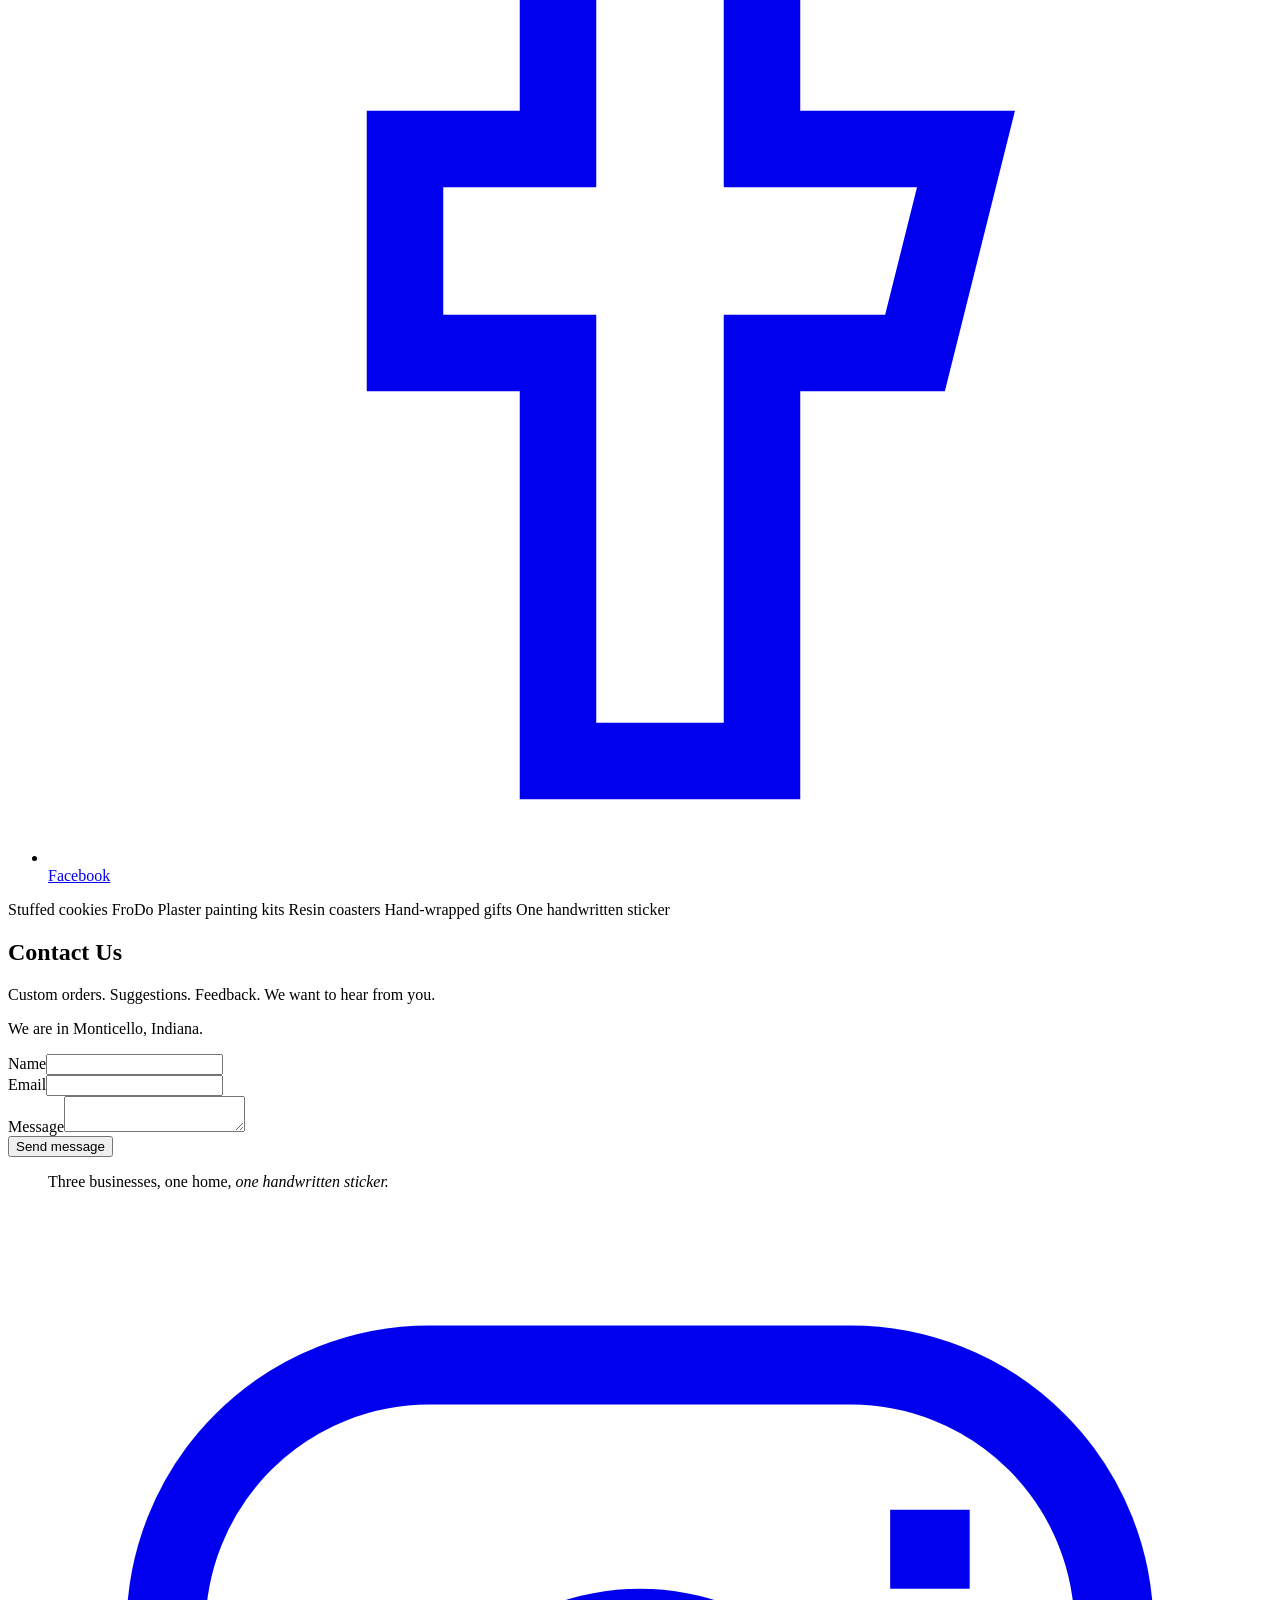
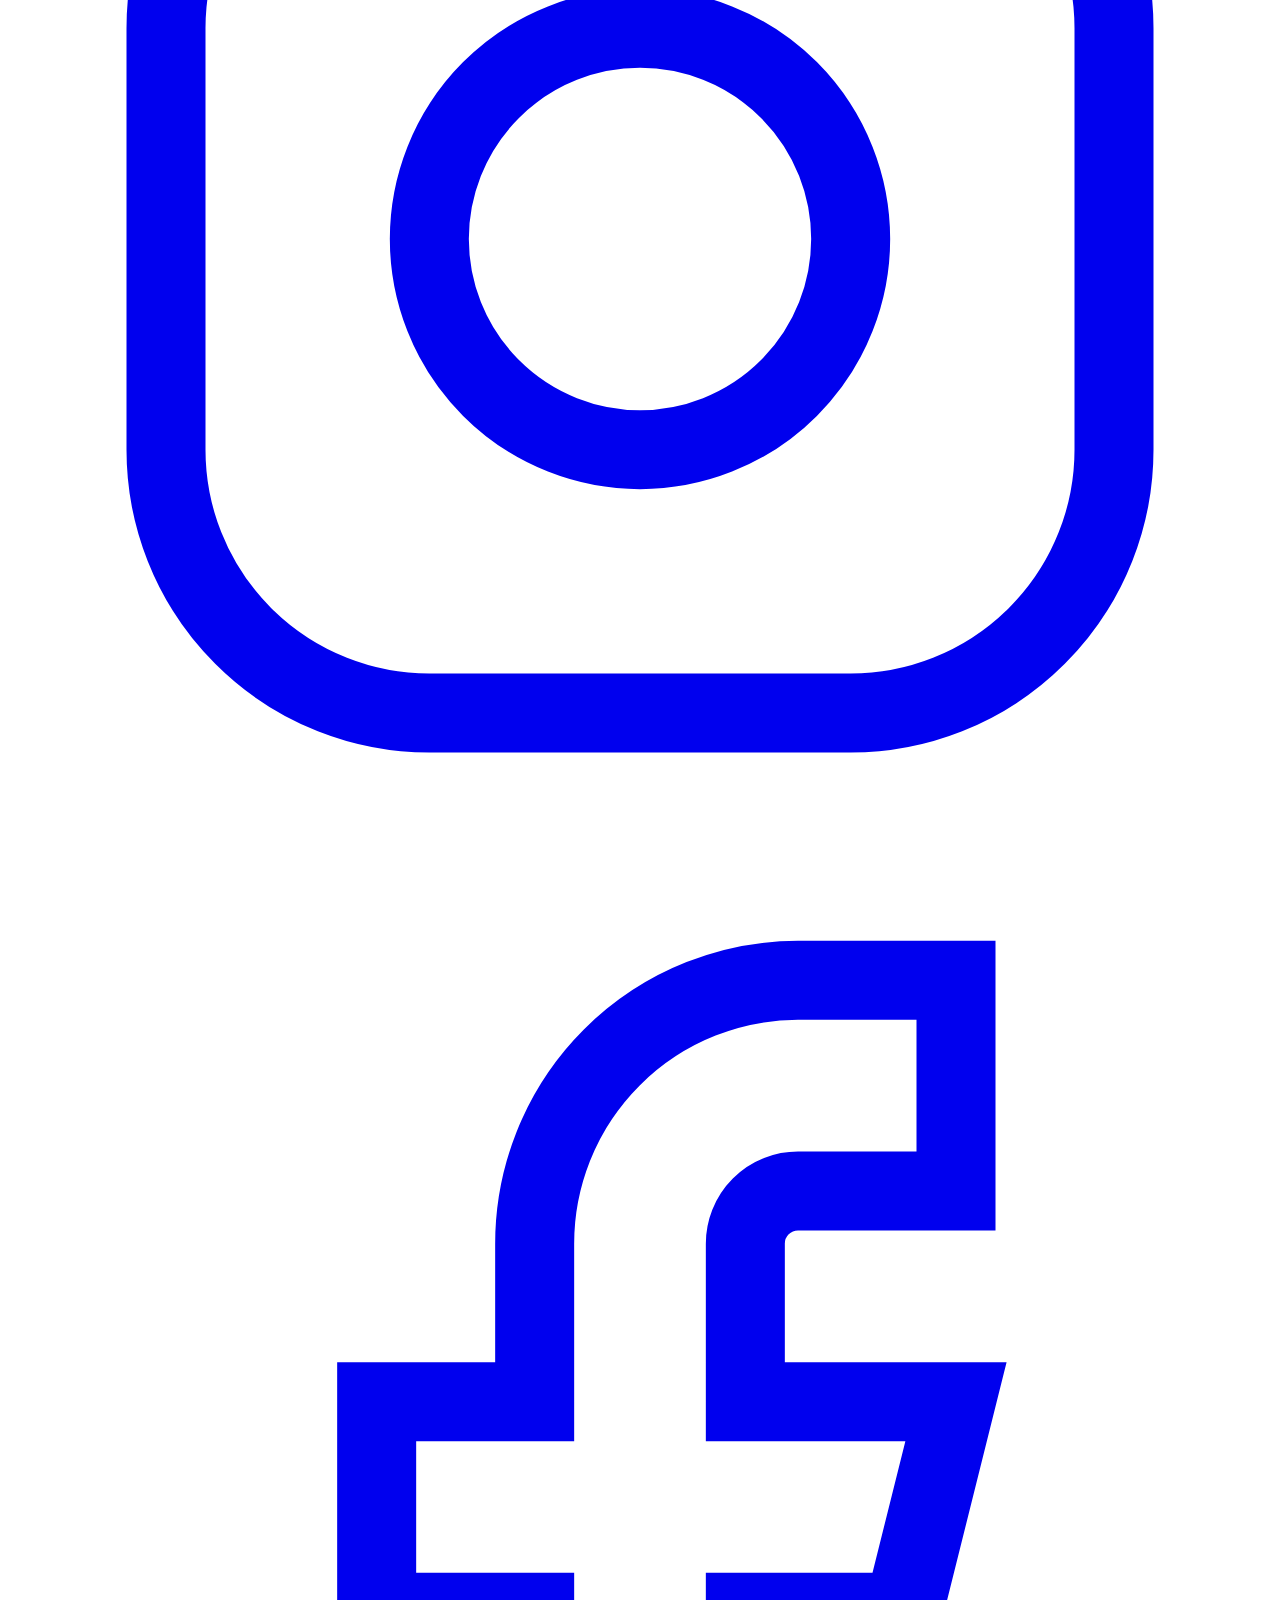
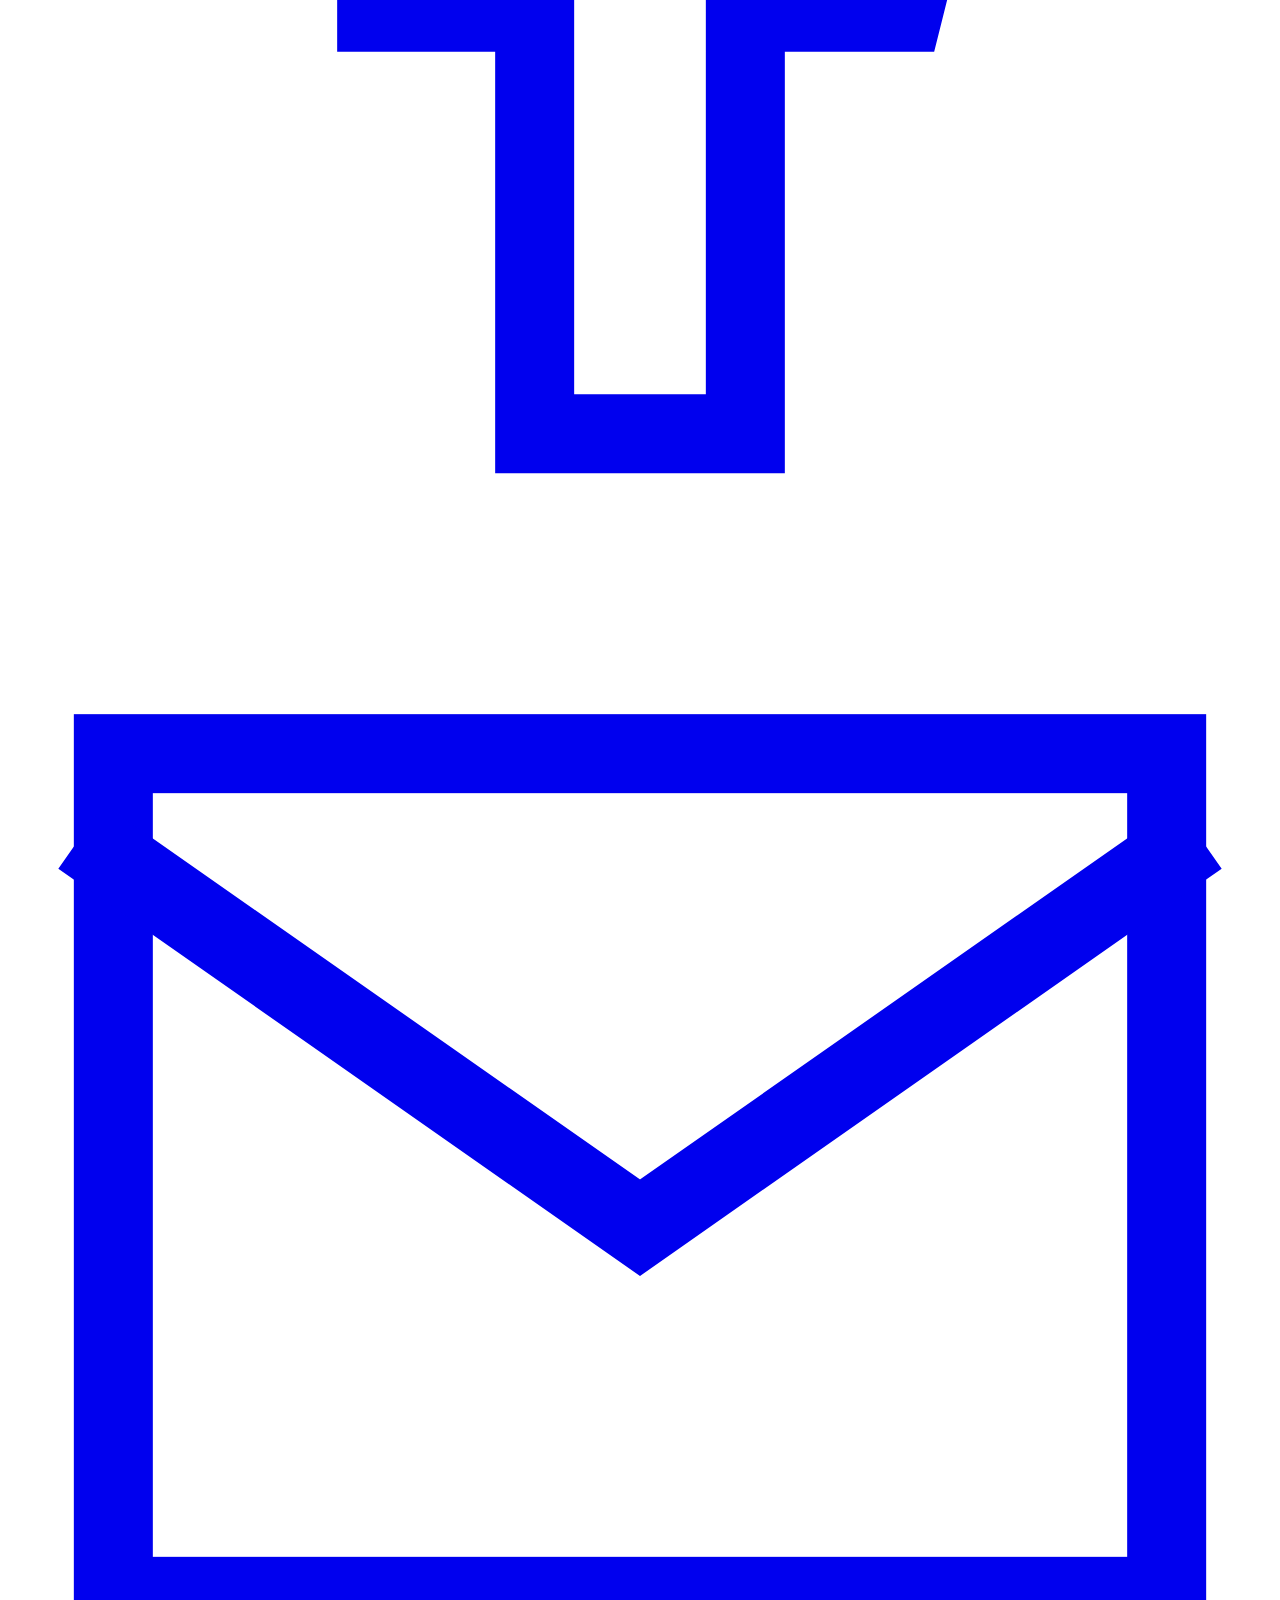
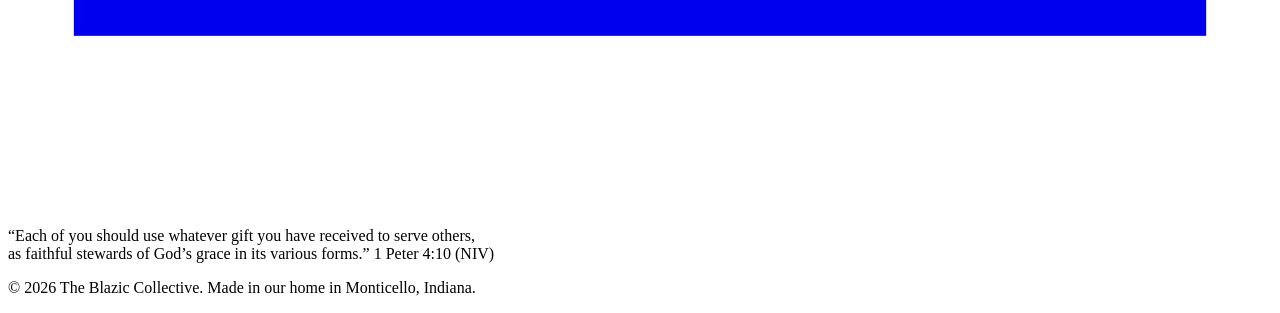
==== commit b1045c70: "Home: wider Bakes photo, kit photo on Handmade" ====
--- a/public/index.html
+++ b/public/index.html
@@ -124,7 +124,7 @@
     </div>
     <div class="lines">
       <a class="line-card reveal" href="/bakes">
-        <div class="line-card__media"><div class="ph ratio-4x5"><img src="/assets/images/home-bakes.webp" alt="Piper holding a tray of fresh baked cookies, with more cooling on racks" width="960" height="1200" loading="lazy" decoding="async"></div></div>
+        <div class="line-card__media"><div class="ph ratio-4x5"><img src="/assets/images/home-bakes-v2.webp" alt="Piper holding a tray of fresh baked cookies, with more cooling on racks" width="960" height="1200" loading="lazy" decoding="async"></div></div>
         <div class="line-card__body">
           <span class="tag">Drops every Saturday</span>
           <h3 class="line-card__name">Blazic Bakes</h3>
@@ -133,7 +133,7 @@
         </div>
       </a>
       <a class="line-card reveal reveal-delay-1" href="/handmade">
-        <div class="line-card__media"><div class="ph ratio-4x5 ph--sage " data-image="/assets/images/line-handmade.jpg" role="img" aria-label="Image placeholder: Resin coasters and a plaster painting kit on white paper"><div class="ph__inner"><span class="ph__label">Photo</span><span class="ph__desc">Resin coasters and a plaster painting kit on white paper</span><span class="ph__file">line-handmade.jpg</span></div></div></div>
+        <div class="line-card__media"><div class="ph ratio-4x5"><img src="/assets/images/home-handmade.webp" alt="A plaster gingerbread painting kit with 3 paint colors and a paintbrush on a kraft board" width="960" height="1200" loading="lazy" decoding="async"></div></div>
         <div class="line-card__body">
           <span class="tag tag--sage">Made to order</span>
           <h3 class="line-card__name">Blazic Handmade</h3>
